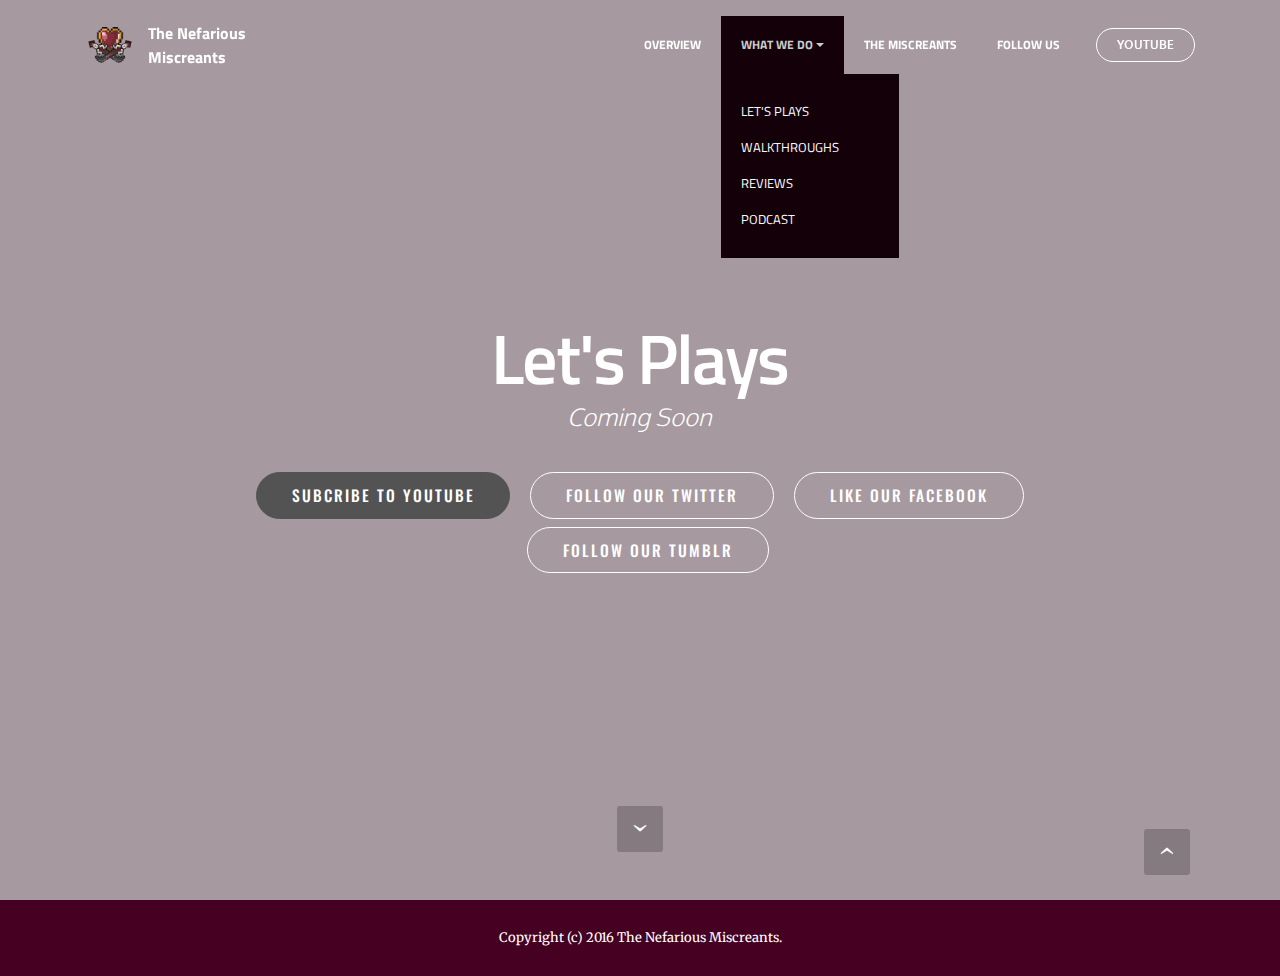
==== lp.html @ 90da5205 "create github pages" ====
<!DOCTYPE html>
<html>
<head>
  <!-- Site made with Mobirise Website Builder v3.10, https://mobirise.com -->
  <meta charset="UTF-8">
  <meta http-equiv="X-UA-Compatible" content="IE=edge">
  <meta name="generator" content="Mobirise v3.10, mobirise.com">
  <meta name="viewport" content="width=device-width, initial-scale=1">
  <link rel="shortcut icon" href="assets/images/imgpsh-fullsize-4-128x128-3.png" type="image/x-icon">
  <meta name="description" content="">
  <title>Nefarious Miscreants | Let's Play</title>
  <link rel="stylesheet" href="https://fonts.googleapis.com/css?family=Lora:400,700,400italic,700italic&amp;subset=latin">
  <link rel="stylesheet" href="https://fonts.googleapis.com/css?family=Montserrat:400,700">
  <link rel="stylesheet" href="https://fonts.googleapis.com/css?family=Raleway:100,100i,200,200i,300,300i,400,400i,500,500i,600,600i,700,700i,800,800i,900,900i">
  <link rel="stylesheet" href="assets/bootstrap-material-design-font/css/material.css">
  <link rel="stylesheet" href="assets/tether/tether.min.css">
  <link rel="stylesheet" href="assets/bootstrap/css/bootstrap.min.css">
  <link rel="stylesheet" href="assets/animate.css/animate.min.css">
  <link rel="stylesheet" href="assets/dropdown/css/style.css">
  <link rel="stylesheet" href="assets/theme/css/style.css">
  <link rel="stylesheet" href="assets/mobirise/css/mbr-additional.css" type="text/css">
  
  
  
</head>
<body>
<section id="menu-h">

    <nav class="navbar navbar-dropdown bg-color transparent navbar-fixed-top">
        <div class="container">

            <div class="mbr-table">
                <div class="mbr-table-cell">

                    <div class="navbar-brand">
                        <a href="https://mobirise.com" class="navbar-logo"><img src="assets/images/imgpsh-fullsize-4-128x128-3.png" alt="Mobirise"></a>
                        <a class="navbar-caption" href="index.html">The Nefarious <br>Miscreants</a>
                    </div>

                </div>
                <div class="mbr-table-cell">

                    <button class="navbar-toggler pull-xs-right hidden-md-up" type="button" data-toggle="collapse" data-target="#exCollapsingNavbar">
                        <div class="hamburger-icon"></div>
                    </button>

                    <ul class="nav-dropdown collapse pull-xs-right nav navbar-nav navbar-toggleable-sm" id="exCollapsingNavbar"><li class="nav-item"><a class="nav-link link" href="index.html#slider-3">OVERVIEW</a></li><li class="nav-item dropdown open"><a class="nav-link link dropdown-toggle" href="index.html#header3-g" data-toggle="dropdown-submenu" aria-expanded="true">WHAT WE DO</a><div class="dropdown-menu"><a class="dropdown-item" href="lp.html">LET'S PLAYS</a><a class="dropdown-item" href="walkthru.html">WALKTHROUGHS</a><a class="dropdown-item" href="reviews.html">REVIEWS</a><a class="dropdown-item" href="podcast.html">PODCAST</a></div></li><li class="nav-item"><a class="nav-link link" href="index.html#testimonials2-e">THE MISCREANTS</a></li><li class="nav-item"><a class="nav-link link" href="index.html#testimonials2-e">FOLLOW US</a></li><li class="nav-item nav-btn"><a class="nav-link btn btn-white btn-white-outline" href="https://www.youtube.com/channel/UCSr9-UQcZYlYLe0LBX2T-Jw?&amp;ab_channel=NefariousMiscreants" target="_blank">YOUTUBE</a></li></ul>
                    <button hidden="" class="navbar-toggler navbar-close" type="button" data-toggle="collapse" data-target="#exCollapsingNavbar">
                        <div class="close-icon"></div>
                    </button>

                </div>
            </div>

        </div>
    </nav>

</section>

<section class="engine"><a rel="external" href="https://mobirise.com">easy mobile website design</a></section><section class="mbr-section mbr-section-hero mbr-section-full mbr-parallax-background mbr-section-with-arrow mbr-after-navbar" id="header1-k" style="background-image: url(assets/images/nm-bg-2000x1125-41.png);">

    <div class="mbr-overlay" style="opacity: 0.4; background-color: rgb(32, 0, 14);"></div>

    <div class="mbr-table-cell">

        <div class="container">
            <div class="row">
                <div class="mbr-section col-md-10 col-md-offset-1 text-xs-center">

                    <h1 class="mbr-section-title display-1">Let's Plays</h1>
                    <p class="mbr-section-lead lead">Coming Soon</p>
                    <div class="mbr-section-btn"><a class="btn btn-lg btn-black" href="https://www.youtube.com/channel/UCSr9-UQcZYlYLe0LBX2T-Jw?&amp;ab_channel=NefariousMiscreants" target="_blank">SUBCRIBE TO YOUTUBE</a> <a class="btn btn-lg btn-white btn-white-outline" href="https://twitter.com/NefariousMisc" target="_blank">FOLLOW OUR TWITTER</a> <a class="btn btn-lg btn-white btn-white-outline" href="https://www.facebook.com/NefariousMiscreants/" target="_blank">LIKE OUR FACEBOOK</a> <a class="btn btn-lg btn-white btn-white-outline" href="http://nefariousmiscreants.tumblr.com" target="_blank">FOLLOW OUR TUMBLR</a> </div>
                </div>
            </div>
        </div>
    </div>

    <div class="mbr-arrow mbr-arrow-floating" aria-hidden="true"><a href="#next"><i class="mbr-arrow-icon"></i></a></div>

</section>

<footer class="mbr-small-footer mbr-section mbr-section-nopadding" id="footer1-i" style="background-color: rgb(70, 0, 34); padding-top: 1.75rem; padding-bottom: 1.75rem;">
    
    <div class="container">
        <p class="text-xs-center">Copyright (c) 2016 The Nefarious Miscreants.</p>
    </div>
</footer>


  <script src="assets/web/assets/jquery/jquery.min.js"></script>
  <script src="assets/tether/tether.min.js"></script>
  <script src="assets/bootstrap/js/bootstrap.min.js"></script>
  <script src="assets/smooth-scroll/SmoothScroll.js"></script>
  <script src="assets/viewportChecker/jquery.viewportchecker.js"></script>
  <script src="assets/dropdown/js/script.min.js"></script>
  <script src="assets/touchSwipe/jquery.touchSwipe.min.js"></script>
  <script src="assets/jarallax/jarallax.js"></script>
  <script src="assets/theme/js/script.js"></script>
  
  
  <input name="animation" type="hidden">
   <div id="scrollToTop" class="scrollToTop mbr-arrow-up"><a style="text-align: center;"><i class="mbr-arrow-up-icon"></i></a></div>
  </body>
</html>
---- assets/bootstrap-material-design-font/css/material.css ----
@font-face {
  font-family: 'Material-Design-Icons';
  src: url('../fonts/Material-Design-Icons.eot?3ocs8m');
  src: url('../fonts/Material-Design-Icons.eot?#iefix3ocs8m') format('embedded-opentype'), url('../fonts/Material-Design-Icons.woff?3ocs8m') format('woff'), url('../fonts/Material-Design-Icons.ttf?3ocs8m') format('truetype'), url('../fonts/Material-Design-Icons.svg?3ocs8m#Material-Design-Icons') format('svg');
  font-weight: normal;
  font-style: normal;
}
[class^="mdi-"],
[class*="mdi-"] {
  speak: none;
  display: inline-block;
  font-style: normal;
  font-variant:normal;
  font-weight:normal;
  /*font-size:24px;*/
  line-height:1;
  font-family:'Material-Design-Icons' !important;
  text-rendering: auto;
  
  -webkit-font-smoothing: antialiased;
  -moz-osx-font-smoothing: grayscale;
  -webkit-transform: translate(0, 0);
      -ms-transform: translate(0, 0);
          transform: translate(0, 0);
}
[class^="mdi-"]:before,
[class*="mdi-"]:before {
  display: inline-block;
  speak: none;
  text-decoration: inherit;
}
[class^="mdi-"].pull-left,
[class*="mdi-"].pull-left {
  margin-right: .3em;
}
[class^="mdi-"].pull-right,
[class*="mdi-"].pull-right {
  margin-left: .3em;
}
[class^="mdi-"].mdi-lg:before,
[class*="mdi-"].mdi-lg:before,
[class^="mdi-"].mdi-lg:after,
[class*="mdi-"].mdi-lg:after {
  font-size: 1.33333333em;
  line-height: 0.75em;
  vertical-align: -15%;
}
[class^="mdi-"].mdi-2x:before,
[class*="mdi-"].mdi-2x:before,
[class^="mdi-"].mdi-2x:after,
[class*="mdi-"].mdi-2x:after {
  font-size: 2em;
}
[class^="mdi-"].mdi-3x:before,
[class*="mdi-"].mdi-3x:before,
[class^="mdi-"].mdi-3x:after,
[class*="mdi-"].mdi-3x:after {
  font-size: 3em;
}
[class^="mdi-"].mdi-4x:before,
[class*="mdi-"].mdi-4x:before,
[class^="mdi-"].mdi-4x:after,
[class*="mdi-"].mdi-4x:after {
  font-size: 4em;
}
[class^="mdi-"].mdi-5x:before,
[class*="mdi-"].mdi-5x:before,
[class^="mdi-"].mdi-5x:after,
[class*="mdi-"].mdi-5x:after {
  font-size: 5em;
}
[class^="mdi-device-signal-cellular-"]:after,
[class^="mdi-device-battery-"]:after,
[class^="mdi-device-battery-charging-"]:after,
[class^="mdi-device-signal-cellular-connected-no-internet-"]:after,
[class^="mdi-device-signal-wifi-"]:after,
[class^="mdi-device-signal-wifi-statusbar-not-connected"]:after,
.mdi-device-network-wifi:after {
  opacity: .3;
  position: absolute;
  left: 0;
  top: 0;
  z-index: 1;
  display: inline-block;
  speak: none;
  text-decoration: inherit;
}
[class^="mdi-device-signal-cellular-"]:after {
  content: "\e758";
}
[class^="mdi-device-battery-"]:after {
  content: "\e735";
}
[class^="mdi-device-battery-charging-"]:after {
  content: "\e733";
}
[class^="mdi-device-signal-cellular-connected-no-internet-"]:after {
  content: "\e75d";
}
[class^="mdi-device-signal-wifi-"]:after,
.mdi-device-network-wifi:after {
  content: "\e765";
}
[class^="mdi-device-signal-wifi-statusbasr-not-connected"]:after {
  content: "\e8f7";
}
.mdi-device-signal-cellular-off:after,
.mdi-device-signal-cellular-null:after,
.mdi-device-signal-cellular-no-sim:after,
.mdi-device-signal-wifi-off:after,
.mdi-device-signal-wifi-4-bar:after,
.mdi-device-signal-cellular-4-bar:after,
.mdi-device-battery-alert:after,
.mdi-device-signal-cellular-connected-no-internet-4-bar:after,
.mdi-device-battery-std:after,
.mdi-device-battery-full .mdi-device-battery-unknown:after {
  content: "";
}
.mdi-fw {
  width: 1.28571429em;
  text-align: center;
}
.mdi-ul {
  padding-left: 0;
  margin-left: 2.14285714em;
  list-style-type: none;
}
.mdi-ul > li {
  position: relative;
}
.mdi-li {
  position: absolute;
  left: -2.14285714em;
  width: 2.14285714em;
  top: 0.14285714em;
  text-align: center;
}
.mdi-li.mdi-lg {
  left: -1.85714286em;
}
.mdi-border {
  padding: .2em .25em .15em;
  border: solid 0.08em #eeeeee;
  border-radius: .1em;
}
.mdi-spin {
  -webkit-animation: mdi-spin 2s infinite linear;
  animation: mdi-spin 2s infinite linear;
  -webkit-transform-origin: 50% 50%;
  -ms-transform-origin: 50% 50%;
      transform-origin: 50% 50%;
}
.mdi-pulse {
  -webkit-animation: mdi-spin 1s steps(8) infinite;
  animation: mdi-spin 1s steps(8) infinite;
  -webkit-transform-origin: 50% 50%;
  -ms-transform-origin: 50% 50%;
      transform-origin: 50% 50%;
}
@-webkit-keyframes mdi-spin {
  0% {
    -webkit-transform: rotate(0deg);
    transform: rotate(0deg);
  }
  100% {
    -webkit-transform: rotate(359deg);
    transform: rotate(359deg);
  }
}
@keyframes mdi-spin {
  0% {
    -webkit-transform: rotate(0deg);
    transform: rotate(0deg);
  }
  100% {
    -webkit-transform: rotate(359deg);
    transform: rotate(359deg);
  }
}
.mdi-rotate-90 {
  filter: progid:DXImageTransform.Microsoft.BasicImage(rotation=1);
  -webkit-transform: rotate(90deg);
  -ms-transform: rotate(90deg);
  transform: rotate(90deg);
}
.mdi-rotate-180 {
  filter: progid:DXImageTransform.Microsoft.BasicImage(rotation=2);
  -webkit-transform: rotate(180deg);
  -ms-transform: rotate(180deg);
  transform: rotate(180deg);
}
.mdi-rotate-270 {
  filter: progid:DXImageTransform.Microsoft.BasicImage(rotation=3);
  -webkit-transform: rotate(270deg);
  -ms-transform: rotate(270deg);
  transform: rotate(270deg);
}
.mdi-flip-horizontal {
  filter: progid:DXImageTransform.Microsoft.BasicImage(rotation=0, mirror=1);
  -webkit-transform: scale(-1, 1);
  -ms-transform: scale(-1, 1);
  transform: scale(-1, 1);
}
.mdi-flip-vertical {
  filter: progid:DXImageTransform.Microsoft.BasicImage(rotation=2, mirror=1);
  -webkit-transform: scale(1, -1);
  -ms-transform: scale(1, -1);
  transform: scale(1, -1);
}
:root .mdi-rotate-90,
:root .mdi-rotate-180,
:root .mdi-rotate-270,
:root .mdi-flip-horizontal,
:root .mdi-flip-vertical {
  -webkit-filter: none;
          filter: none;
}
.mdi-stack {
  position: relative;
  display: inline-block;
  width: 2em;
  height: 2em;
  line-height: 2em;
  vertical-align: middle;
}
.mdi-stack-1x,
.mdi-stack-2x {
  position: absolute;
  left: 0;
  width: 100%;
  text-align: center;
}
.mdi-stack-1x {
  line-height: inherit;
}
.mdi-stack-2x {
  font-size: 2em;
}
.mdi-inverse {
  color: #ffffff;
}
/* Start Icons */
.mdi-action-3d-rotation:before {
  content: "\e600";
}
.mdi-action-accessibility:before {
  content: "\e601";
}
.mdi-action-account-balance-wallet:before {
  content: "\e602";
}
.mdi-action-account-balance:before {
  content: "\e603";
}
.mdi-action-account-box:before {
  content: "\e604";
}
.mdi-action-account-child:before {
  content: "\e605";
}
.mdi-action-account-circle:before {
  content: "\e606";
}
.mdi-action-add-shopping-cart:before {
  content: "\e607";
}
.mdi-action-alarm-add:before {
  content: "\e608";
}
.mdi-action-alarm-off:before {
  content: "\e609";
}
.mdi-action-alarm-on:before {
  content: "\e60a";
}
.mdi-action-alarm:before {
  content: "\e60b";
}
.mdi-action-android:before {
  content: "\e60c";
}
.mdi-action-announcement:before {
  content: "\e60d";
}
.mdi-action-aspect-ratio:before {
  content: "\e60e";
}
.mdi-action-assessment:before {
  content: "\e60f";
}
.mdi-action-assignment-ind:before {
  content: "\e610";
}
.mdi-action-assignment-late:before {
  content: "\e611";
}
.mdi-action-assignment-return:before {
  content: "\e612";
}
.mdi-action-assignment-returned:before {
  content: "\e613";
}
.mdi-action-assignment-turned-in:before {
  content: "\e614";
}
.mdi-action-assignment:before {
  content: "\e615";
}
.mdi-action-autorenew:before {
  content: "\e616";
}
.mdi-action-backup:before {
  content: "\e617";
}
.mdi-action-book:before {
  content: "\e618";
}
.mdi-action-bookmark-outline:before {
  content: "\e619";
}
.mdi-action-bookmark:before {
  content: "\e61a";
}
.mdi-action-bug-report:before {
  content: "\e61b";
}
.mdi-action-cached:before {
  content: "\e61c";
}
.mdi-action-check-circle:before {
  content: "\e61d";
}
.mdi-action-class:before {
  content: "\e61e";
}
.mdi-action-credit-card:before {
  content: "\e61f";
}
.mdi-action-dashboard:before {
  content: "\e620";
}
.mdi-action-delete:before {
  content: "\e621";
}
.mdi-action-description:before {
  content: "\e622";
}
.mdi-action-dns:before {
  content: "\e623";
}
.mdi-action-done-all:before {
  content: "\e624";
}
.mdi-action-done:before {
  content: "\e625";
}
.mdi-action-event:before {
  content: "\e626";
}
.mdi-action-exit-to-app:before {
  content: "\e627";
}
.mdi-action-explore:before {
  content: "\e628";
}
.mdi-action-extension:before {
  content: "\e629";
}
.mdi-action-face-unlock:before {
  content: "\e62a";
}
.mdi-action-favorite-outline:before {
  content: "\e62b";
}
.mdi-action-favorite:before {
  content: "\e62c";
}
.mdi-action-find-in-page:before {
  content: "\e62d";
}
.mdi-action-find-replace:before {
  content: "\e62e";
}
.mdi-action-flip-to-back:before {
  content: "\e62f";
}
.mdi-action-flip-to-front:before {
  content: "\e630";
}
.mdi-action-get-app:before {
  content: "\e631";
}
.mdi-action-grade:before {
  content: "\e632";
}
.mdi-action-group-work:before {
  content: "\e633";
}
.mdi-action-help:before {
  content: "\e634";
}
.mdi-action-highlight-remove:before {
  content: "\e635";
}
.mdi-action-history:before {
  content: "\e636";
}
.mdi-action-home:before {
  content: "\e637";
}
.mdi-action-https:before {
  content: "\e638";
}
.mdi-action-info-outline:before {
  content: "\e639";
}
.mdi-action-info:before {
  content: "\e63a";
}
.mdi-action-input:before {
  content: "\e63b";
}
.mdi-action-invert-colors:before {
  content: "\e63c";
}
.mdi-action-label-outline:before {
  content: "\e63d";
}
.mdi-action-label:before {
  content: "\e63e";
}
.mdi-action-language:before {
  content: "\e63f";
}
.mdi-action-launch:before {
  content: "\e640";
}
.mdi-action-list:before {
  content: "\e641";
}
.mdi-action-lock-open:before {
  content: "\e642";
}
.mdi-action-lock-outline:before {
  content: "\e643";
}
.mdi-action-lock:before {
  content: "\e644";
}
.mdi-action-loyalty:before {
  content: "\e645";
}
.mdi-action-markunread-mailbox:before {
  content: "\e646";
}
.mdi-action-note-add:before {
  content: "\e647";
}
.mdi-action-open-in-browser:before {
  content: "\e648";
}
.mdi-action-open-in-new:before {
  content: "\e649";
}
.mdi-action-open-with:before {
  content: "\e64a";
}
.mdi-action-pageview:before {
  content: "\e64b";
}
.mdi-action-payment:before {
  content: "\e64c";
}
.mdi-action-perm-camera-mic:before {
  content: "\e64d";
}
.mdi-action-perm-contact-cal:before {
  content: "\e64e";
}
.mdi-action-perm-data-setting:before {
  content: "\e64f";
}
.mdi-action-perm-device-info:before {
  content: "\e650";
}
.mdi-action-perm-identity:before {
  content: "\e651";
}
.mdi-action-perm-media:before {
  content: "\e652";
}
.mdi-action-perm-phone-msg:before {
  content: "\e653";
}
.mdi-action-perm-scan-wifi:before {
  content: "\e654";
}
.mdi-action-picture-in-picture:before {
  content: "\e655";
}
.mdi-action-polymer:before {
  content: "\e656";
}
.mdi-action-print:before {
  content: "\e657";
}
.mdi-action-query-builder:before {
  content: "\e658";
}
.mdi-action-question-answer:before {
  content: "\e659";
}
.mdi-action-receipt:before {
  content: "\e65a";
}
.mdi-action-redeem:before {
  content: "\e65b";
}
.mdi-action-reorder:before {
  content: "\e65c";
}
.mdi-action-report-problem:before {
  content: "\e65d";
}
.mdi-action-restore:before {
  content: "\e65e";
}
.mdi-action-room:before {
  content: "\e65f";
}
.mdi-action-schedule:before {
  content: "\e660";
}
.mdi-action-search:before {
  content: "\e661";
}
.mdi-action-settings-applications:before {
  content: "\e662";
}
.mdi-action-settings-backup-restore:before {
  content: "\e663";
}
.mdi-action-settings-bluetooth:before {
  content: "\e664";
}
.mdi-action-settings-cell:before {
  content: "\e665";
}
.mdi-action-settings-display:before {
  content: "\e666";
}
.mdi-action-settings-ethernet:before {
  content: "\e667";
}
.mdi-action-settings-input-antenna:before {
  content: "\e668";
}
.mdi-action-settings-input-component:before {
  content: "\e669";
}
.mdi-action-settings-input-composite:before {
  content: "\e66a";
}
.mdi-action-settings-input-hdmi:before {
  content: "\e66b";
}
.mdi-action-settings-input-svideo:before {
  content: "\e66c";
}
.mdi-action-settings-overscan:before {
  content: "\e66d";
}
.mdi-action-settings-phone:before {
  content: "\e66e";
}
.mdi-action-settings-power:before {
  content: "\e66f";
}
.mdi-action-settings-remote:before {
  content: "\e670";
}
.mdi-action-settings-voice:before {
  content: "\e671";
}
.mdi-action-settings:before {
  content: "\e672";
}
.mdi-action-shop-two:before {
  content: "\e673";
}
.mdi-action-shop:before {
  content: "\e674";
}
.mdi-action-shopping-basket:before {
  content: "\e675";
}
.mdi-action-shopping-cart:before {
  content: "\e676";
}
.mdi-action-speaker-notes:before {
  content: "\e677";
}
.mdi-action-spellcheck:before {
  content: "\e678";
}
.mdi-action-star-rate:before {
  content: "\e679";
}
.mdi-action-stars:before {
  content: "\e67a";
}
.mdi-action-store:before {
  content: "\e67b";
}
.mdi-action-subject:before {
  content: "\e67c";
}
.mdi-action-supervisor-account:before {
  content: "\e67d";
}
.mdi-action-swap-horiz:before {
  content: "\e67e";
}
.mdi-action-swap-vert-circle:before {
  content: "\e67f";
}
.mdi-action-swap-vert:before {
  content: "\e680";
}
.mdi-action-system-update-tv:before {
  content: "\e681";
}
.mdi-action-tab-unselected:before {
  content: "\e682";
}
.mdi-action-tab:before {
  content: "\e683";
}
.mdi-action-theaters:before {
  content: "\e684";
}
.mdi-action-thumb-down:before {
  content: "\e685";
}
.mdi-action-thumb-up:before {
  content: "\e686";
}
.mdi-action-thumbs-up-down:before {
  content: "\e687";
}
.mdi-action-toc:before {
  content: "\e688";
}
.mdi-action-today:before {
  content: "\e689";
}
.mdi-action-track-changes:before {
  content: "\e68a";
}
.mdi-action-translate:before {
  content: "\e68b";
}
.mdi-action-trending-down:before {
  content: "\e68c";
}
.mdi-action-trending-neutral:before {
  content: "\e68d";
}
.mdi-action-trending-up:before {
  content: "\e68e";
}
.mdi-action-turned-in-not:before {
  content: "\e68f";
}
.mdi-action-turned-in:before {
  content: "\e690";
}
.mdi-action-verified-user:before {
  content: "\e691";
}
.mdi-action-view-agenda:before {
  content: "\e692";
}
.mdi-action-view-array:before {
  content: "\e693";
}
.mdi-action-view-carousel:before {
  content: "\e694";
}
.mdi-action-view-column:before {
  content: "\e695";
}
.mdi-action-view-day:before {
  content: "\e696";
}
.mdi-action-view-headline:before {
  content: "\e697";
}
.mdi-action-view-list:before {
  content: "\e698";
}
.mdi-action-view-module:before {
  content: "\e699";
}
.mdi-action-view-quilt:before {
  content: "\e69a";
}
.mdi-action-view-stream:before {
  content: "\e69b";
}
.mdi-action-view-week:before {
  content: "\e69c";
}
.mdi-action-visibility-off:before {
  content: "\e69d";
}
.mdi-action-visibility:before {
  content: "\e69e";
}
.mdi-action-wallet-giftcard:before {
  content: "\e69f";
}
.mdi-action-wallet-membership:before {
  content: "\e6a0";
}
.mdi-action-wallet-travel:before {
  content: "\e6a1";
}
.mdi-action-work:before {
  content: "\e6a2";
}
.mdi-alert-error:before {
  content: "\e6a3";
}
.mdi-alert-warning:before {
  content: "\e6a4";
}
.mdi-av-album:before {
  content: "\e6a5";
}
.mdi-av-closed-caption:before {
  content: "\e6a6";
}
.mdi-av-equalizer:before {
  content: "\e6a7";
}
.mdi-av-explicit:before {
  content: "\e6a8";
}
.mdi-av-fast-forward:before {
  content: "\e6a9";
}
.mdi-av-fast-rewind:before {
  content: "\e6aa";
}
.mdi-av-games:before {
  content: "\e6ab";
}
.mdi-av-hearing:before {
  content: "\e6ac";
}
.mdi-av-high-quality:before {
  content: "\e6ad";
}
.mdi-av-loop:before {
  content: "\e6ae";
}
.mdi-av-mic-none:before {
  content: "\e6af";
}
.mdi-av-mic-off:before {
  content: "\e6b0";
}
.mdi-av-mic:before {
  content: "\e6b1";
}
.mdi-av-movie:before {
  content: "\e6b2";
}
.mdi-av-my-library-add:before {
  content: "\e6b3";
}
.mdi-av-my-library-books:before {
  content: "\e6b4";
}
.mdi-av-my-library-music:before {
  content: "\e6b5";
}
.mdi-av-new-releases:before {
  content: "\e6b6";
}
.mdi-av-not-interested:before {
  content: "\e6b7";
}
.mdi-av-pause-circle-fill:before {
  content: "\e6b8";
}
.mdi-av-pause-circle-outline:before {
  content: "\e6b9";
}
.mdi-av-pause:before {
  content: "\e6ba";
}
.mdi-av-play-arrow:before {
  content: "\e6bb";
}
.mdi-av-play-circle-fill:before {
  content: "\e6bc";
}
.mdi-av-play-circle-outline:before {
  content: "\e6bd";
}
.mdi-av-play-shopping-bag:before {
  content: "\e6be";
}
.mdi-av-playlist-add:before {
  content: "\e6bf";
}
.mdi-av-queue-music:before {
  content: "\e6c0";
}
.mdi-av-queue:before {
  content: "\e6c1";
}
.mdi-av-radio:before {
  content: "\e6c2";
}
.mdi-av-recent-actors:before {
  content: "\e6c3";
}
.mdi-av-repeat-one:before {
  content: "\e6c4";
}
.mdi-av-repeat:before {
  content: "\e6c5";
}
.mdi-av-replay:before {
  content: "\e6c6";
}
.mdi-av-shuffle:before {
  content: "\e6c7";
}
.mdi-av-skip-next:before {
  content: "\e6c8";
}
.mdi-av-skip-previous:before {
  content: "\e6c9";
}
.mdi-av-snooze:before {
  content: "\e6ca";
}
.mdi-av-stop:before {
  content: "\e6cb";
}
.mdi-av-subtitles:before {
  content: "\e6cc";
}
.mdi-av-surround-sound:before {
  content: "\e6cd";
}
.mdi-av-timer:before {
  content: "\e6ce";
}
.mdi-av-video-collection:before {
  content: "\e6cf";
}
.mdi-av-videocam-off:before {
  content: "\e6d0";
}
.mdi-av-videocam:before {
  content: "\e6d1";
}
.mdi-av-volume-down:before {
  content: "\e6d2";
}
.mdi-av-volume-mute:before {
  content: "\e6d3";
}
.mdi-av-volume-off:before {
  content: "\e6d4";
}
.mdi-av-volume-up:before {
  content: "\e6d5";
}
.mdi-av-web:before {
  content: "\e6d6";
}
.mdi-communication-business:before {
  content: "\e6d7";
}
.mdi-communication-call-end:before {
  content: "\e6d8";
}
.mdi-communication-call-made:before {
  content: "\e6d9";
}
.mdi-communication-call-merge:before {
  content: "\e6da";
}
.mdi-communication-call-missed:before {
  content: "\e6db";
}
.mdi-communication-call-received:before {
  content: "\e6dc";
}
.mdi-communication-call-split:before {
  content: "\e6dd";
}
.mdi-communication-call:before {
  content: "\e6de";
}
.mdi-communication-chat:before {
  content: "\e6df";
}
.mdi-communication-clear-all:before {
  content: "\e6e0";
}
.mdi-communication-comment:before {
  content: "\e6e1";
}
.mdi-communication-contacts:before {
  content: "\e6e2";
}
.mdi-communication-dialer-sip:before {
  content: "\e6e3";
}
.mdi-communication-dialpad:before {
  content: "\e6e4";
}
.mdi-communication-dnd-on:before {
  content: "\e6e5";
}
.mdi-communication-email:before {
  content: "\e6e6";
}
.mdi-communication-forum:before {
  content: "\e6e7";
}
.mdi-communication-import-export:before {
  content: "\e6e8";
}
.mdi-communication-invert-colors-off:before {
  content: "\e6e9";
}
.mdi-communication-invert-colors-on:before {
  content: "\e6ea";
}
.mdi-communication-live-help:before {
  content: "\e6eb";
}
.mdi-communication-location-off:before {
  content: "\e6ec";
}
.mdi-communication-location-on:before {
  content: "\e6ed";
}
.mdi-communication-message:before {
  content: "\e6ee";
}
.mdi-communication-messenger:before {
  content: "\e6ef";
}
.mdi-communication-no-sim:before {
  content: "\e6f0";
}
.mdi-communication-phone:before {
  content: "\e6f1";
}
.mdi-communication-portable-wifi-off:before {
  content: "\e6f2";
}
.mdi-communication-quick-contacts-dialer:before {
  content: "\e6f3";
}
.mdi-communication-quick-contacts-mail:before {
  content: "\e6f4";
}
.mdi-communication-ring-volume:before {
  content: "\e6f5";
}
.mdi-communication-stay-current-landscape:before {
  content: "\e6f6";
}
.mdi-communication-stay-current-portrait:before {
  content: "\e6f7";
}
.mdi-communication-stay-primary-landscape:before {
  content: "\e6f8";
}
.mdi-communication-stay-primary-portrait:before {
  content: "\e6f9";
}
.mdi-communication-swap-calls:before {
  content: "\e6fa";
}
.mdi-communication-textsms:before {
  content: "\e6fb";
}
.mdi-communication-voicemail:before {
  content: "\e6fc";
}
.mdi-communication-vpn-key:before {
  content: "\e6fd";
}
.mdi-content-add-box:before {
  content: "\e6fe";
}
.mdi-content-add-circle-outline:before {
  content: "\e6ff";
}
.mdi-content-add-circle:before {
  content: "\e700";
}
.mdi-content-add:before {
  content: "\e701";
}
.mdi-content-archive:before {
  content: "\e702";
}
.mdi-content-backspace:before {
  content: "\e703";
}
.mdi-content-block:before {
  content: "\e704";
}
.mdi-content-clear:before {
  content: "\e705";
}
.mdi-content-content-copy:before {
  content: "\e706";
}
.mdi-content-content-cut:before {
  content: "\e707";
}
.mdi-content-content-paste:before {
  content: "\e708";
}
.mdi-content-create:before {
  content: "\e709";
}
.mdi-content-drafts:before {
  content: "\e70a";
}
.mdi-content-filter-list:before {
  content: "\e70b";
}
.mdi-content-flag:before {
  content: "\e70c";
}
.mdi-content-forward:before {
  content: "\e70d";
}
.mdi-content-gesture:before {
  content: "\e70e";
}
.mdi-content-inbox:before {
  content: "\e70f";
}
.mdi-content-link:before {
  content: "\e710";
}
.mdi-content-mail:before {
  content: "\e711";
}
.mdi-content-markunread:before {
  content: "\e712";
}
.mdi-content-redo:before {
  content: "\e713";
}
.mdi-content-remove-circle-outline:before {
  content: "\e714";
}
.mdi-content-remove-circle:before {
  content: "\e715";
}
.mdi-content-remove:before {
  content: "\e716";
}
.mdi-content-reply-all:before {
  content: "\e717";
}
.mdi-content-reply:before {
  content: "\e718";
}
.mdi-content-report:before {
  content: "\e719";
}
.mdi-content-save:before {
  content: "\e71a";
}
.mdi-content-select-all:before {
  content: "\e71b";
}
.mdi-content-send:before {
  content: "\e71c";
}
.mdi-content-sort:before {
  content: "\e71d";
}
.mdi-content-text-format:before {
  content: "\e71e";
}
.mdi-content-undo:before {
  content: "\e71f";
}
.mdi-editor-attach-file:before {
  content: "\e776";
}
.mdi-editor-attach-money:before {
  content: "\e777";
}
.mdi-editor-border-all:before {
  content: "\e778";
}
.mdi-editor-border-bottom:before {
  content: "\e779";
}
.mdi-editor-border-clear:before {
  content: "\e77a";
}
.mdi-editor-border-color:before {
  content: "\e77b";
}
.mdi-editor-border-horizontal:before {
  content: "\e77c";
}
.mdi-editor-border-inner:before {
  content: "\e77d";
}
.mdi-editor-border-left:before {
  content: "\e77e";
}
.mdi-editor-border-outer:before {
  content: "\e77f";
}
.mdi-editor-border-right:before {
  content: "\e780";
}
.mdi-editor-border-style:before {
  content: "\e781";
}
.mdi-editor-border-top:before {
  content: "\e782";
}
.mdi-editor-border-vertical:before {
  content: "\e783";
}
.mdi-editor-format-align-center:before {
  content: "\e784";
}
.mdi-editor-format-align-justify:before {
  content: "\e785";
}
.mdi-editor-format-align-left:before {
  content: "\e786";
}
.mdi-editor-format-align-right:before {
  content: "\e787";
}
.mdi-editor-format-bold:before {
  content: "\e788";
}
.mdi-editor-format-clear:before {
  content: "\e789";
}
.mdi-editor-format-color-fill:before {
  content: "\e78a";
}
.mdi-editor-format-color-reset:before {
  content: "\e78b";
}
.mdi-editor-format-color-text:before {
  content: "\e78c";
}
.mdi-editor-format-indent-decrease:before {
  content: "\e78d";
}
.mdi-editor-format-indent-increase:before {
  content: "\e78e";
}
.mdi-editor-format-italic:before {
  content: "\e78f";
}
.mdi-editor-format-line-spacing:before {
  content: "\e790";
}
.mdi-editor-format-list-bulleted:before {
  content: "\e791";
}
.mdi-editor-format-list-numbered:before {
  content: "\e792";
}
.mdi-editor-format-paint:before {
  content: "\e793";
}
.mdi-editor-format-quote:before {
  content: "\e794";
}
.mdi-editor-format-size:before {
  content: "\e795";
}
.mdi-editor-format-strikethrough:before {
  content: "\e796";
}
.mdi-editor-format-textdirection-l-to-r:before {
  content: "\e797";
}
.mdi-editor-format-textdirection-r-to-l:before {
  content: "\e798";
}
.mdi-editor-format-underline:before {
  content: "\e799";
}
.mdi-editor-functions:before {
  content: "\e79a";
}
.mdi-editor-insert-chart:before {
  content: "\e79b";
}
.mdi-editor-insert-comment:before {
  content: "\e79c";
}
.mdi-editor-insert-drive-file:before {
  content: "\e79d";
}
.mdi-editor-insert-emoticon:before {
  content: "\e79e";
}
.mdi-editor-insert-invitation:before {
  content: "\e79f";
}
.mdi-editor-insert-link:before {
  content: "\e7a0";
}
.mdi-editor-insert-photo:before {
  content: "\e7a1";
}
.mdi-editor-merge-type:before {
  content: "\e7a2";
}
.mdi-editor-mode-comment:before {
  content: "\e7a3";
}
.mdi-editor-mode-edit:before {
  content: "\e7a4";
}
.mdi-editor-publish:before {
  content: "\e7a5";
}
.mdi-editor-vertical-align-bottom:before {
  content: "\e7a6";
}
.mdi-editor-vertical-align-center:before {
  content: "\e7a7";
}
.mdi-editor-vertical-align-top:before {
  content: "\e7a8";
}
.mdi-editor-wrap-text:before {
  content: "\e7a9";
}
.mdi-file-attachment:before {
  content: "\e7aa";
}
.mdi-file-cloud-circle:before {
  content: "\e7ab";
}
.mdi-file-cloud-done:before {
  content: "\e7ac";
}
.mdi-file-cloud-download:before {
  content: "\e7ad";
}
.mdi-file-cloud-off:before {
  content: "\e7ae";
}
.mdi-file-cloud-queue:before {
  content: "\e7af";
}
.mdi-file-cloud-upload:before {
  content: "\e7b0";
}
.mdi-file-cloud:before {
  content: "\e7b1";
}
.mdi-file-file-download:before {
  content: "\e7b2";
}
.mdi-file-file-upload:before {
  content: "\e7b3";
}
.mdi-file-folder-open:before {
  content: "\e7b4";
}
.mdi-file-folder-shared:before {
  content: "\e7b5";
}
.mdi-file-folder:before {
  content: "\e7b6";
}
.mdi-device-access-alarm:before {
  content: "\e720";
}
.mdi-device-access-alarms:before {
  content: "\e721";
}
.mdi-device-access-time:before {
  content: "\e722";
}
.mdi-device-add-alarm:before {
  content: "\e723";
}
.mdi-device-airplanemode-off:before {
  content: "\e724";
}
.mdi-device-airplanemode-on:before {
  content: "\e725";
}
.mdi-device-battery-20:before {
  content: "\e726";
}
.mdi-device-battery-30:before {
  content: "\e727";
}
.mdi-device-battery-50:before {
  content: "\e728";
}
.mdi-device-battery-60:before {
  content: "\e729";
}
.mdi-device-battery-80:before {
  content: "\e72a";
}
.mdi-device-battery-90:before {
  content: "\e72b";
}
.mdi-device-battery-alert:before {
  content: "\e72c";
}
.mdi-device-battery-charging-20:before {
  content: "\e72d";
}
.mdi-device-battery-charging-30:before {
  content: "\e72e";
}
.mdi-device-battery-charging-50:before {
  content: "\e72f";
}
.mdi-device-battery-charging-60:before {
  content: "\e730";
}
.mdi-device-battery-charging-80:before {
  content: "\e731";
}
.mdi-device-battery-charging-90:before {
  content: "\e732";
}
.mdi-device-battery-charging-full:before {
  content: "\e733";
}
.mdi-device-battery-full:before {
  content: "\e734";
}
.mdi-device-battery-std:before {
  content: "\e735";
}
.mdi-device-battery-unknown:before {
  content: "\e736";
}
.mdi-device-bluetooth-connected:before {
  content: "\e737";
}
.mdi-device-bluetooth-disabled:before {
  content: "\e738";
}
.mdi-device-bluetooth-searching:before {
  content: "\e739";
}
.mdi-device-bluetooth:before {
  content: "\e73a";
}
.mdi-device-brightness-auto:before {
  content: "\e73b";
}
.mdi-device-brightness-high:before {
  content: "\e73c";
}
.mdi-device-brightness-low:before {
  content: "\e73d";
}
.mdi-device-brightness-medium:before {
  content: "\e73e";
}
.mdi-device-data-usage:before {
  content: "\e73f";
}
.mdi-device-developer-mode:before {
  content: "\e740";
}
.mdi-device-devices:before {
  content: "\e741";
}
.mdi-device-dvr:before {
  content: "\e742";
}
.mdi-device-gps-fixed:before {
  content: "\e743";
}
.mdi-device-gps-not-fixed:before {
  content: "\e744";
}
.mdi-device-gps-off:before {
  content: "\e745";
}
.mdi-device-location-disabled:before {
  content: "\e746";
}
.mdi-device-location-searching:before {
  content: "\e747";
}
.mdi-device-multitrack-audio:before {
  content: "\e748";
}
.mdi-device-network-cell:before {
  content: "\e749";
}
.mdi-device-network-wifi:before {
  content: "\e74a";
}
.mdi-device-nfc:before {
  content: "\e74b";
}
.mdi-device-now-wallpaper:before {
  content: "\e74c";
}
.mdi-device-now-widgets:before {
  content: "\e74d";
}
.mdi-device-screen-lock-landscape:before {
  content: "\e74e";
}
.mdi-device-screen-lock-portrait:before {
  content: "\e74f";
}
.mdi-device-screen-lock-rotation:before {
  content: "\e750";
}
.mdi-device-screen-rotation:before {
  content: "\e751";
}
.mdi-device-sd-storage:before {
  content: "\e752";
}
.mdi-device-settings-system-daydream:before {
  content: "\e753";
}
.mdi-device-signal-cellular-0-bar:before {
  content: "\e754";
}
.mdi-device-signal-cellular-1-bar:before {
  content: "\e755";
}
.mdi-device-signal-cellular-2-bar:before {
  content: "\e756";
}
.mdi-device-signal-cellular-3-bar:before {
  content: "\e757";
}
.mdi-device-signal-cellular-4-bar:before {
  content: "\e758";
}
.mdi-signal-wifi-statusbar-connected-no-internet-after:before {
  content: "\e8f6";
}
.mdi-device-signal-cellular-connected-no-internet-0-bar:before {
  content: "\e759";
}
.mdi-device-signal-cellular-connected-no-internet-1-bar:before {
  content: "\e75a";
}
.mdi-device-signal-cellular-connected-no-internet-2-bar:before {
  content: "\e75b";
}
.mdi-device-signal-cellular-connected-no-internet-3-bar:before {
  content: "\e75c";
}
.mdi-device-signal-cellular-connected-no-internet-4-bar:before {
  content: "\e75d";
}
.mdi-device-signal-cellular-no-sim:before {
  content: "\e75e";
}
.mdi-device-signal-cellular-null:before {
  content: "\e75f";
}
.mdi-device-signal-cellular-off:before {
  content: "\e760";
}
.mdi-device-signal-wifi-0-bar:before {
  content: "\e761";
}
.mdi-device-signal-wifi-1-bar:before {
  content: "\e762";
}
.mdi-device-signal-wifi-2-bar:before {
  content: "\e763";
}
.mdi-device-signal-wifi-3-bar:before {
  content: "\e764";
}
.mdi-device-signal-wifi-4-bar:before {
  content: "\e765";
}
.mdi-device-signal-wifi-off:before {
  content: "\e766";
}
.mdi-device-signal-wifi-statusbar-1-bar:before {
  content: "\e767";
}
.mdi-device-signal-wifi-statusbar-2-bar:before {
  content: "\e768";
}
.mdi-device-signal-wifi-statusbar-3-bar:before {
  content: "\e769";
}
.mdi-device-signal-wifi-statusbar-4-bar:before {
  content: "\e76a";
}
.mdi-device-signal-wifi-statusbar-connected-no-internet-:before {
  content: "\e76b";
}
.mdi-device-signal-wifi-statusbar-connected-no-internet:before {
  content: "\e76f";
}
.mdi-device-signal-wifi-statusbar-connected-no-internet-2:before {
  content: "\e76c";
}
.mdi-device-signal-wifi-statusbar-connected-no-internet-3:before {
  content: "\e76d";
}
.mdi-device-signal-wifi-statusbar-connected-no-internet-4:before {
  content: "\e76e";
}
.mdi-signal-wifi-statusbar-not-connected-after:before {
  content: "\e8f7";
}
.mdi-device-signal-wifi-statusbar-not-connected:before {
  content: "\e770";
}
.mdi-device-signal-wifi-statusbar-null:before {
  content: "\e771";
}
.mdi-device-storage:before {
  content: "\e772";
}
.mdi-device-usb:before {
  content: "\e773";
}
.mdi-device-wifi-lock:before {
  content: "\e774";
}
.mdi-device-wifi-tethering:before {
  content: "\e775";
}
.mdi-hardware-cast-connected:before {
  content: "\e7b7";
}
.mdi-hardware-cast:before {
  content: "\e7b8";
}
.mdi-hardware-computer:before {
  content: "\e7b9";
}
.mdi-hardware-desktop-mac:before {
  content: "\e7ba";
}
.mdi-hardware-desktop-windows:before {
  content: "\e7bb";
}
.mdi-hardware-dock:before {
  content: "\e7bc";
}
.mdi-hardware-gamepad:before {
  content: "\e7bd";
}
.mdi-hardware-headset-mic:before {
  content: "\e7be";
}
.mdi-hardware-headset:before {
  content: "\e7bf";
}
.mdi-hardware-keyboard-alt:before {
  content: "\e7c0";
}
.mdi-hardware-keyboard-arrow-down:before {
  content: "\e7c1";
}
.mdi-hardware-keyboard-arrow-left:before {
  content: "\e7c2";
}
.mdi-hardware-keyboard-arrow-right:before {
  content: "\e7c3";
}
.mdi-hardware-keyboard-arrow-up:before {
  content: "\e7c4";
}
.mdi-hardware-keyboard-backspace:before {
  content: "\e7c5";
}
.mdi-hardware-keyboard-capslock:before {
  content: "\e7c6";
}
.mdi-hardware-keyboard-control:before {
  content: "\e7c7";
}
.mdi-hardware-keyboard-hide:before {
  content: "\e7c8";
}
.mdi-hardware-keyboard-return:before {
  content: "\e7c9";
}
.mdi-hardware-keyboard-tab:before {
  content: "\e7ca";
}
.mdi-hardware-keyboard-voice:before {
  content: "\e7cb";
}
.mdi-hardware-keyboard:before {
  content: "\e7cc";
}
.mdi-hardware-laptop-chromebook:before {
  content: "\e7cd";
}
.mdi-hardware-laptop-mac:before {
  content: "\e7ce";
}
.mdi-hardware-laptop-windows:before {
  content: "\e7cf";
}
.mdi-hardware-laptop:before {
  content: "\e7d0";
}
.mdi-hardware-memory:before {
  content: "\e7d1";
}
.mdi-hardware-mouse:before {
  content: "\e7d2";
}
.mdi-hardware-phone-android:before {
  content: "\e7d3";
}
.mdi-hardware-phone-iphone:before {
  content: "\e7d4";
}
.mdi-hardware-phonelink-off:before {
  content: "\e7d5";
}
.mdi-hardware-phonelink:before {
  content: "\e7d6";
}
.mdi-hardware-security:before {
  content: "\e7d7";
}
.mdi-hardware-sim-card:before {
  content: "\e7d8";
}
.mdi-hardware-smartphone:before {
  content: "\e7d9";
}
.mdi-hardware-speaker:before {
  content: "\e7da";
}
.mdi-hardware-tablet-android:before {
  content: "\e7db";
}
.mdi-hardware-tablet-mac:before {
  content: "\e7dc";
}
.mdi-hardware-tablet:before {
  content: "\e7dd";
}
.mdi-hardware-tv:before {
  content: "\e7de";
}
.mdi-hardware-watch:before {
  content: "\e7df";
}
.mdi-image-add-to-photos:before {
  content: "\e7e0";
}
.mdi-image-adjust:before {
  content: "\e7e1";
}
.mdi-image-assistant-photo:before {
  content: "\e7e2";
}
.mdi-image-audiotrack:before {
  content: "\e7e3";
}
.mdi-image-blur-circular:before {
  content: "\e7e4";
}
.mdi-image-blur-linear:before {
  content: "\e7e5";
}
.mdi-image-blur-off:before {
  content: "\e7e6";
}
.mdi-image-blur-on:before {
  content: "\e7e7";
}
.mdi-image-brightness-1:before {
  content: "\e7e8";
}
.mdi-image-brightness-2:before {
  content: "\e7e9";
}
.mdi-image-brightness-3:before {
  content: "\e7ea";
}
.mdi-image-brightness-4:before {
  content: "\e7eb";
}
.mdi-image-brightness-5:before {
  content: "\e7ec";
}
.mdi-image-brightness-6:before {
  content: "\e7ed";
}
.mdi-image-brightness-7:before {
  content: "\e7ee";
}
.mdi-image-brush:before {
  content: "\e7ef";
}
.mdi-image-camera-alt:before {
  content: "\e7f0";
}
.mdi-image-camera-front:before {
  content: "\e7f1";
}
.mdi-image-camera-rear:before {
  content: "\e7f2";
}
.mdi-image-camera-roll:before {
  content: "\e7f3";
}
.mdi-image-camera:before {
  content: "\e7f4";
}
.mdi-image-center-focus-strong:before {
  content: "\e7f5";
}
.mdi-image-center-focus-weak:before {
  content: "\e7f6";
}
.mdi-image-collections:before {
  content: "\e7f7";
}
.mdi-image-color-lens:before {
  content: "\e7f8";
}
.mdi-image-colorize:before {
  content: "\e7f9";
}
.mdi-image-compare:before {
  content: "\e7fa";
}
.mdi-image-control-point-duplicate:before {
  content: "\e7fb";
}
.mdi-image-control-point:before {
  content: "\e7fc";
}
.mdi-image-crop-3-2:before {
  content: "\e7fd";
}
.mdi-image-crop-5-4:before {
  content: "\e7fe";
}
.mdi-image-crop-7-5:before {
  content: "\e7ff";
}
.mdi-image-crop-16-9:before {
  content: "\e800";
}
.mdi-image-crop-din:before {
  content: "\e801";
}
.mdi-image-crop-free:before {
  content: "\e802";
}
.mdi-image-crop-landscape:before {
  content: "\e803";
}
.mdi-image-crop-original:before {
  content: "\e804";
}
.mdi-image-crop-portrait:before {
  content: "\e805";
}
.mdi-image-crop-square:before {
  content: "\e806";
}
.mdi-image-crop:before {
  content: "\e807";
}
.mdi-image-dehaze:before {
  content: "\e808";
}
.mdi-image-details:before {
  content: "\e809";
}
.mdi-image-edit:before {
  content: "\e80a";
}
.mdi-image-exposure-minus-1:before {
  content: "\e80b";
}
.mdi-image-exposure-minus-2:before {
  content: "\e80c";
}
.mdi-image-exposure-plus-1:before {
  content: "\e80d";
}
.mdi-image-exposure-plus-2:before {
  content: "\e80e";
}
.mdi-image-exposure-zero:before {
  content: "\e80f";
}
.mdi-image-exposure:before {
  content: "\e810";
}
.mdi-image-filter-1:before {
  content: "\e811";
}
.mdi-image-filter-2:before {
  content: "\e812";
}
.mdi-image-filter-3:before {
  content: "\e813";
}
.mdi-image-filter-4:before {
  content: "\e814";
}
.mdi-image-filter-5:before {
  content: "\e815";
}
.mdi-image-filter-6:before {
  content: "\e816";
}
.mdi-image-filter-7:before {
  content: "\e817";
}
.mdi-image-filter-8:before {
  content: "\e818";
}
.mdi-image-filter-9-plus:before {
  content: "\e819";
}
.mdi-image-filter-9:before {
  content: "\e81a";
}
.mdi-image-filter-b-and-w:before {
  content: "\e81b";
}
.mdi-image-filter-center-focus:before {
  content: "\e81c";
}
.mdi-image-filter-drama:before {
  content: "\e81d";
}
.mdi-image-filter-frames:before {
  content: "\e81e";
}
.mdi-image-filter-hdr:before {
  content: "\e81f";
}
.mdi-image-filter-none:before {
  content: "\e820";
}
.mdi-image-filter-tilt-shift:before {
  content: "\e821";
}
.mdi-image-filter-vintage:before {
  content: "\e822";
}
.mdi-image-filter:before {
  content: "\e823";
}
.mdi-image-flare:before {
  content: "\e824";
}
.mdi-image-flash-auto:before {
  content: "\e825";
}
.mdi-image-flash-off:before {
  content: "\e826";
}
.mdi-image-flash-on:before {
  content: "\e827";
}
.mdi-image-flip:before {
  content: "\e828";
}
.mdi-image-gradient:before {
  content: "\e829";
}
.mdi-image-grain:before {
  content: "\e82a";
}
.mdi-image-grid-off:before {
  content: "\e82b";
}
.mdi-image-grid-on:before {
  content: "\e82c";
}
.mdi-image-hdr-off:before {
  content: "\e82d";
}
.mdi-image-hdr-on:before {
  content: "\e82e";
}
.mdi-image-hdr-strong:before {
  content: "\e82f";
}
.mdi-image-hdr-weak:before {
  content: "\e830";
}
.mdi-image-healing:before {
  content: "\e831";
}
.mdi-image-image-aspect-ratio:before {
  content: "\e832";
}
.mdi-image-image:before {
  content: "\e833";
}
.mdi-image-iso:before {
  content: "\e834";
}
.mdi-image-landscape:before {
  content: "\e835";
}
.mdi-image-leak-add:before {
  content: "\e836";
}
.mdi-image-leak-remove:before {
  content: "\e837";
}
.mdi-image-lens:before {
  content: "\e838";
}
.mdi-image-looks-3:before {
  content: "\e839";
}
.mdi-image-looks-4:before {
  content: "\e83a";
}
.mdi-image-looks-5:before {
  content: "\e83b";
}
.mdi-image-looks-6:before {
  content: "\e83c";
}
.mdi-image-looks-one:before {
  content: "\e83d";
}
.mdi-image-looks-two:before {
  content: "\e83e";
}
.mdi-image-looks:before {
  content: "\e83f";
}
.mdi-image-loupe:before {
  content: "\e840";
}
.mdi-image-movie-creation:before {
  content: "\e841";
}
.mdi-image-nature-people:before {
  content: "\e842";
}
.mdi-image-nature:before {
  content: "\e843";
}
.mdi-image-navigate-before:before {
  content: "\e844";
}
.mdi-image-navigate-next:before {
  content: "\e845";
}
.mdi-image-palette:before {
  content: "\e846";
}
.mdi-image-panorama-fisheye:before {
  content: "\e847";
}
.mdi-image-panorama-horizontal:before {
  content: "\e848";
}
.mdi-image-panorama-vertical:before {
  content: "\e849";
}
.mdi-image-panorama-wide-angle:before {
  content: "\e84a";
}
.mdi-image-panorama:before {
  content: "\e84b";
}
.mdi-image-photo-album:before {
  content: "\e84c";
}
.mdi-image-photo-camera:before {
  content: "\e84d";
}
.mdi-image-photo-library:before {
  content: "\e84e";
}
.mdi-image-photo:before {
  content: "\e84f";
}
.mdi-image-portrait:before {
  content: "\e850";
}
.mdi-image-remove-red-eye:before {
  content: "\e851";
}
.mdi-image-rotate-left:before {
  content: "\e852";
}
.mdi-image-rotate-right:before {
  content: "\e853";
}
.mdi-image-slideshow:before {
  content: "\e854";
}
.mdi-image-straighten:before {
  content: "\e855";
}
.mdi-image-style:before {
  content: "\e856";
}
.mdi-image-switch-camera:before {
  content: "\e857";
}
.mdi-image-switch-video:before {
  content: "\e858";
}
.mdi-image-tag-faces:before {
  content: "\e859";
}
.mdi-image-texture:before {
  content: "\e85a";
}
.mdi-image-timelapse:before {
  content: "\e85b";
}
.mdi-image-timer-3:before {
  content: "\e85c";
}
.mdi-image-timer-10:before {
  content: "\e85d";
}
.mdi-image-timer-auto:before {
  content: "\e85e";
}
.mdi-image-timer-off:before {
  content: "\e85f";
}
.mdi-image-timer:before {
  content: "\e860";
}
.mdi-image-tonality:before {
  content: "\e861";
}
.mdi-image-transform:before {
  content: "\e862";
}
.mdi-image-tune:before {
  content: "\e863";
}
.mdi-image-wb-auto:before {
  content: "\e864";
}
.mdi-image-wb-cloudy:before {
  content: "\e865";
}
.mdi-image-wb-incandescent:before {
  content: "\e866";
}
.mdi-image-wb-irradescent:before {
  content: "\e867";
}
.mdi-image-wb-sunny:before {
  content: "\e868";
}
.mdi-maps-beenhere:before {
  content: "\e869";
}
.mdi-maps-directions-bike:before {
  content: "\e86a";
}
.mdi-maps-directions-bus:before {
  content: "\e86b";
}
.mdi-maps-directions-car:before {
  content: "\e86c";
}
.mdi-maps-directions-ferry:before {
  content: "\e86d";
}
.mdi-maps-directions-subway:before {
  content: "\e86e";
}
.mdi-maps-directions-train:before {
  content: "\e86f";
}
.mdi-maps-directions-transit:before {
  content: "\e870";
}
.mdi-maps-directions-walk:before {
  content: "\e871";
}
.mdi-maps-directions:before {
  content: "\e872";
}
.mdi-maps-flight:before {
  content: "\e873";
}
.mdi-maps-hotel:before {
  content: "\e874";
}
.mdi-maps-layers-clear:before {
  content: "\e875";
}
.mdi-maps-layers:before {
  content: "\e876";
}
.mdi-maps-local-airport:before {
  content: "\e877";
}
.mdi-maps-local-atm:before {
  content: "\e878";
}
.mdi-maps-local-attraction:before {
  content: "\e879";
}
.mdi-maps-local-bar:before {
  content: "\e87a";
}
.mdi-maps-local-cafe:before {
  content: "\e87b";
}
.mdi-maps-local-car-wash:before {
  content: "\e87c";
}
.mdi-maps-local-convenience-store:before {
  content: "\e87d";
}
.mdi-maps-local-drink:before {
  content: "\e87e";
}
.mdi-maps-local-florist:before {
  content: "\e87f";
}
.mdi-maps-local-gas-station:before {
  content: "\e880";
}
.mdi-maps-local-grocery-store:before {
  content: "\e881";
}
.mdi-maps-local-hospital:before {
  content: "\e882";
}
.mdi-maps-local-hotel:before {
  content: "\e883";
}
.mdi-maps-local-laundry-service:before {
  content: "\e884";
}
.mdi-maps-local-library:before {
  content: "\e885";
}
.mdi-maps-local-mall:before {
  content: "\e886";
}
.mdi-maps-local-movies:before {
  content: "\e887";
}
.mdi-maps-local-offer:before {
  content: "\e888";
}
.mdi-maps-local-parking:before {
  content: "\e889";
}
.mdi-maps-local-pharmacy:before {
  content: "\e88a";
}
.mdi-maps-local-phone:before {
  content: "\e88b";
}
.mdi-maps-local-pizza:before {
  content: "\e88c";
}
.mdi-maps-local-play:before {
  content: "\e88d";
}
.mdi-maps-local-post-office:before {
  content: "\e88e";
}
.mdi-maps-local-print-shop:before {
  content: "\e88f";
}
.mdi-maps-local-restaurant:before {
  content: "\e890";
}
.mdi-maps-local-see:before {
  content: "\e891";
}
.mdi-maps-local-shipping:before {
  content: "\e892";
}
.mdi-maps-local-taxi:before {
  content: "\e893";
}
.mdi-maps-location-history:before {
  content: "\e894";
}
.mdi-maps-map:before {
  content: "\e895";
}
.mdi-maps-my-location:before {
  content: "\e896";
}
.mdi-maps-navigation:before {
  content: "\e897";
}
.mdi-maps-pin-drop:before {
  content: "\e898";
}
.mdi-maps-place:before {
  content: "\e899";
}
.mdi-maps-rate-review:before {
  content: "\e89a";
}
.mdi-maps-restaurant-menu:before {
  content: "\e89b";
}
.mdi-maps-satellite:before {
  content: "\e89c";
}
.mdi-maps-store-mall-directory:before {
  content: "\e89d";
}
.mdi-maps-terrain:before {
  content: "\e89e";
}
.mdi-maps-traffic:before {
  content: "\e89f";
}
.mdi-navigation-apps:before {
  content: "\e8a0";
}
.mdi-navigation-arrow-back:before {
  content: "\e8a1";
}
.mdi-navigation-arrow-drop-down-circle:before {
  content: "\e8a2";
}
.mdi-navigation-arrow-drop-down:before {
  content: "\e8a3";
}
.mdi-navigation-arrow-drop-up:before {
  content: "\e8a4";
}
.mdi-navigation-arrow-forward:before {
  content: "\e8a5";
}
.mdi-navigation-cancel:before {
  content: "\e8a6";
}
.mdi-navigation-check:before {
  content: "\e8a7";
}
.mdi-navigation-chevron-left:before {
  content: "\e8a8";
}
.mdi-navigation-chevron-right:before {
  content: "\e8a9";
}
.mdi-navigation-close:before {
  content: "\e8aa";
}
.mdi-navigation-expand-less:before {
  content: "\e8ab";
}
.mdi-navigation-expand-more:before {
  content: "\e8ac";
}
.mdi-navigation-fullscreen-exit:before {
  content: "\e8ad";
}
.mdi-navigation-fullscreen:before {
  content: "\e8ae";
}
.mdi-navigation-menu:before {
  content: "\e8af";
}
.mdi-navigation-more-horiz:before {
  content: "\e8b0";
}
.mdi-navigation-more-vert:before {
  content: "\e8b1";
}
.mdi-navigation-refresh:before {
  content: "\e8b2";
}
.mdi-navigation-unfold-less:before {
  content: "\e8b3";
}
.mdi-navigation-unfold-more:before {
  content: "\e8b4";
}
.mdi-notification-adb:before {
  content: "\e8b5";
}
.mdi-notification-bluetooth-audio:before {
  content: "\e8b6";
}
.mdi-notification-disc-full:before {
  content: "\e8b7";
}
.mdi-notification-dnd-forwardslash:before {
  content: "\e8b8";
}
.mdi-notification-do-not-disturb:before {
  content: "\e8b9";
}
.mdi-notification-drive-eta:before {
  content: "\e8ba";
}
.mdi-notification-event-available:before {
  content: "\e8bb";
}
.mdi-notification-event-busy:before {
  content: "\e8bc";
}
.mdi-notification-event-note:before {
  content: "\e8bd";
}
.mdi-notification-folder-special:before {
  content: "\e8be";
}
.mdi-notification-mms:before {
  content: "\e8bf";
}
.mdi-notification-more:before {
  content: "\e8c0";
}
.mdi-notification-network-locked:before {
  content: "\e8c1";
}
.mdi-notification-phone-bluetooth-speaker:before {
  content: "\e8c2";
}
.mdi-notification-phone-forwarded:before {
  content: "\e8c3";
}
.mdi-notification-phone-in-talk:before {
  content: "\e8c4";
}
.mdi-notification-phone-locked:before {
  content: "\e8c5";
}
.mdi-notification-phone-missed:before {
  content: "\e8c6";
}
.mdi-notification-phone-paused:before {
  content: "\e8c7";
}
.mdi-notification-play-download:before {
  content: "\e8c8";
}
.mdi-notification-play-install:before {
  content: "\e8c9";
}
.mdi-notification-sd-card:before {
  content: "\e8ca";
}
.mdi-notification-sim-card-alert:before {
  content: "\e8cb";
}
.mdi-notification-sms-failed:before {
  content: "\e8cc";
}
.mdi-notification-sms:before {
  content: "\e8cd";
}
.mdi-notification-sync-disabled:before {
  content: "\e8ce";
}
.mdi-notification-sync-problem:before {
  content: "\e8cf";
}
.mdi-notification-sync:before {
  content: "\e8d0";
}
.mdi-notification-system-update:before {
  content: "\e8d1";
}
.mdi-notification-tap-and-play:before {
  content: "\e8d2";
}
.mdi-notification-time-to-leave:before {
  content: "\e8d3";
}
.mdi-notification-vibration:before {
  content: "\e8d4";
}
.mdi-notification-voice-chat:before {
  content: "\e8d5";
}
.mdi-notification-vpn-lock:before {
  content: "\e8d6";
}
.mdi-social-cake:before {
  content: "\e8d7";
}
.mdi-social-domain:before {
  content: "\e8d8";
}
.mdi-social-group-add:before {
  content: "\e8d9";
}
.mdi-social-group:before {
  content: "\e8da";
}
.mdi-social-location-city:before {
  content: "\e8db";
}
.mdi-social-mood:before {
  content: "\e8dc";
}
.mdi-social-notifications-none:before {
  content: "\e8dd";
}
.mdi-social-notifications-off:before {
  content: "\e8de";
}
.mdi-social-notifications-on:before {
  content: "\e8df";
}
.mdi-social-notifications-paused:before {
  content: "\e8e0";
}
.mdi-social-notifications:before {
  content: "\e8e1";
}
.mdi-social-pages:before {
  content: "\e8e2";
}
.mdi-social-party-mode:before {
  content: "\e8e3";
}
.mdi-social-people-outline:before {
  content: "\e8e4";
}
.mdi-social-people:before {
  content: "\e8e5";
}
.mdi-social-person-add:before {
  content: "\e8e6";
}
.mdi-social-person-outline:before {
  content: "\e8e7";
}
.mdi-social-person:before {
  content: "\e8e8";
}
.mdi-social-plus-one:before {
  content: "\e8e9";
}
.mdi-social-poll:before {
  content: "\e8ea";
}
.mdi-social-public:before {
  content: "\e8eb";
}
.mdi-social-school:before {
  content: "\e8ec";
}
.mdi-social-share:before {
  content: "\e8ed";
}
.mdi-social-whatshot:before {
  content: "\e8ee";
}
.mdi-toggle-check-box-outline-blank:before {
  content: "\e8ef";
}
.mdi-toggle-check-box:before {
  content: "\e8f0";
}
.mdi-toggle-radio-button-off:before {
  content: "\e8f1";
}
.mdi-toggle-radio-button-on:before {
  content: "\e8f2";
}
.mdi-toggle-star-half:before {
  content: "\e8f3";
}
.mdi-toggle-star-outline:before {
  content: "\e8f4";
}
.mdi-toggle-star:before {
  content: "\e8f5";
}
---- assets/dropdown/css/style.css ----
.navbar-dropdown {
  left: 0;
  padding: 0;
  position: absolute;
  right: 0;
  top: 0;
  transition: all 0.45s ease;
  z-index: 1030; }
  .navbar-dropdown .navbar-brand {
    float: none;
    font-size: 0;
    padding: 1.25rem 0;
    position: relative;
    transition: padding 0.25s ease;
    white-space: nowrap; }
    .navbar-dropdown .navbar-brand::before {
      content: "";
      display: inline-block;
      height: 100%;
      vertical-align: middle; }
  .navbar-dropdown .navbar-logo,
  .navbar-dropdown .navbar-caption {
    display: inline-block;
    vertical-align: middle; }
  .navbar-dropdown .navbar-logo {
    margin-right: 0.8rem;
    transition: margin 0.3s ease-in-out; }
    .navbar-dropdown .navbar-logo img {
      height: 3.125rem;
      transition: all 0.3s ease-in-out; }
  .navbar-dropdown .mbr-table-cell {
    height: 5.625rem; }
  .navbar-dropdown .navbar-caption {
    font-family: "Montserrat";
    font-size: 1rem;
    font-weight: 700;
    white-space: normal; }
    .navbar-dropdown .navbar-caption, .navbar-dropdown .navbar-caption:hover {
      color: inherit;
      text-decoration: none; }
  .navbar-dropdown.navbar-fixed-top {
    position: fixed; }
  .navbar-dropdown.bg-color.transparent {
    background: none !important; }
  .navbar-dropdown.navbar-short .navbar-brand {
    padding: 0.625rem 0; }
  .navbar-dropdown.navbar-short .navbar-logo {
    margin-right: 0.5rem; }
    .navbar-dropdown.navbar-short .navbar-logo img {
      height: 2.375rem; }
  .navbar-dropdown.navbar-short .mbr-table-cell {
    height: 3.625rem; }
  .navbar-dropdown .navbar-close {
    left: 0.6875rem;
    position: fixed;
    top: 0.75rem;
    z-index: 1000; }
  .navbar-dropdown.opened {
    background: none !important; }
    .navbar-dropdown.opened .navbar-brand,
    .navbar-dropdown.opened .navbar-toggler {
      display: none; }
  .navbar-dropdown .hamburger-icon {
    content: "";
    width: 16px;
    -webkit-box-shadow: 0 -6px 0 1px,0 0 0 1px,0 6px 0 1px;
    -moz-box-shadow: 0 -6px 0 1px,0 0 0 1px,0 6px 0 1px;
    box-shadow: 0 -6px 0 1px,0 0 0 1px,0 6px 0 1px; }
  .navbar-dropdown .close-icon {
    position: relative;
    width: 21px;
    height: 21px;
    overflow: hidden; }
    .navbar-dropdown .close-icon::before, .navbar-dropdown .close-icon::after {
      content: '';
      position: absolute;
      height: 2px;
      width: 100%;
      top: 50%;
      left: 0;
      margin-top: -1px; }
    .navbar-dropdown .close-icon::before {
      transform: rotate(45deg);
      -ms-transform: rotate(45deg);
      -webkit-transform: rotate(45deg); }
    .navbar-dropdown .close-icon::after {
      transform: rotate(-45deg);
      -ms-transform: rotate(-45deg);
      -webkit-transform: rotate(-45deg); }

.dropdown-menu .dropdown-toggle[data-toggle="dropdown-submenu"]::after {
  border-bottom: 0.35em solid transparent;
  border-left: 0.35em solid;
  border-right: 0;
  border-top: 0.35em solid transparent;
  margin-left: 0.3rem; }

.dropdown-menu .dropdown-item:focus {
  outline: 0; }

.nav-dropdown {
  display: table !important;
  font-family: "Montserrat";
  font-size: 0.75rem;
  font-weight: 700;
  height: auto !important; }
  .nav-dropdown .nav-item {
    display: table-cell;
    float: none;
    vertical-align: middle; }
  .nav-dropdown .nav-btn {
    padding-left: 1rem; }
  .nav-dropdown .link {
    margin: 1.667em;
    padding: 0;
    transition: color .2s ease-in-out; }
    .nav-dropdown .link.dropdown-toggle {
      margin-right: 2.583em; }
      .nav-dropdown .link.dropdown-toggle::after {
        margin-left: .25rem;
        border-top: 0.35em solid;
        border-right: 0.35em solid transparent;
        border-left: 0.35em solid transparent;
        border-bottom: 0; }
      .nav-dropdown .link.dropdown-toggle::after {
        display: block;
        margin-top: -0.1667em;
        position: absolute;
        right: 1.3333em;
        top: 50%; }
      .nav-dropdown .link.dropdown-toggle[aria-expanded="true"] {
        margin: 0;
        padding: 1.667em 2.583em 1.667em 1.667em; }
  .nav-dropdown .link::after,
  .nav-dropdown .dropdown-item::after {
    color: inherit; }
  .nav-dropdown .btn {
    font-size: 0.75rem;
    font-weight: 700;
    letter-spacing: 0;
    margin-bottom: 0;
    padding-left: 1.25rem;
    padding-right: 1.25rem; }
  .nav-dropdown .dropdown-menu {
    border-radius: 0;
    border: 0;
    left: 0;
    margin: 0;
    padding-bottom: 1.25rem;
    padding-top: 1.25rem; }
  .nav-dropdown .dropdown-submenu {
    left: 100%;
    margin-left: 0.125rem;
    margin-top: -1.25rem;
    top: 0; }
  .nav-dropdown .dropdown-item {
    font-size: 0.8125rem;
    font-weight: 500;
    line-height: 2;
    padding: 0.3846em 4.615em 0.3846em 1.5385em;
    position: relative;
    transition: color .2s ease-in-out, background-color .2s ease-in-out; }
    .nav-dropdown .dropdown-item::after {
      margin-top: -0.3077em;
      position: absolute;
      right: 1.1538em;
      top: 50%; }
    .nav-dropdown .dropdown-item:focus, .nav-dropdown .dropdown-item:hover {
      background: none; }

@media (max-width: 767px) {
  .nav-dropdown.navbar-toggleable-sm {
    bottom: 0;
    display: none;
    left: 0;
    overflow-x: hidden;
    position: fixed;
    top: 0;
    transform: translateX(-100%);
    -ms-transform: translateX(-100%);
    -webkit-transform: translateX(-100%);
    width: 18.75rem;
    z-index: 999; } }
.nav-dropdown.navbar-toggleable-xl {
  bottom: 0;
  display: none;
  left: 0;
  overflow-x: hidden;
  position: fixed;
  top: 0;
  transform: translateX(-100%);
  -ms-transform: translateX(-100%);
  -webkit-transform: translateX(-100%);
  width: 18.75rem;
  z-index: 999; }

.nav-dropdown-sm {
  display: block !important;
  overflow-x: hidden;
  overflow: auto;
  padding-top: 3.875rem; }
  .nav-dropdown-sm::after {
    content: "";
    display: block;
    height: 3rem;
    width: 100%; }
  .nav-dropdown-sm.collapse.in ~ .navbar-close {
    display: block !important; }
  .nav-dropdown-sm.collapsing, .nav-dropdown-sm.collapse.in {
    transform: translateX(0);
    -ms-transform: translateX(0);
    -webkit-transform: translateX(0);
    transition: all 0.25s ease-out;
    -webkit-transition: all 0.25s ease-out; }
  .nav-dropdown-sm.collapsing[aria-expanded="false"] {
    transform: translateX(-100%);
    -ms-transform: translateX(-100%);
    -webkit-transform: translateX(-100%); }
  .nav-dropdown-sm .nav-item {
    display: block;
    margin-left: 0 !important;
    padding-left: 0; }
  .nav-dropdown-sm .link,
  .nav-dropdown-sm .dropdown-item {
    border-top: 1px dotted rgba(255, 255, 255, 0.1);
    font-size: 0.8125rem;
    line-height: 1.6;
    margin: 0 !important;
    padding: 0.875rem 2.4rem 0.875rem 1.5625rem !important;
    position: relative;
    white-space: normal; }
    .nav-dropdown-sm .link:focus, .nav-dropdown-sm .link:hover,
    .nav-dropdown-sm .dropdown-item:focus,
    .nav-dropdown-sm .dropdown-item:hover {
      background: rgba(0, 0, 0, 0.2) !important; }
  .nav-dropdown-sm .nav-btn {
    position: relative;
    padding: 1.5625rem 1.5625rem 0 1.5625rem; }
    .nav-dropdown-sm .nav-btn::before {
      border-top: 1px dotted rgba(255, 255, 255, 0.1);
      content: "";
      left: 0;
      position: absolute;
      top: 0;
      width: 100%; }
    .nav-dropdown-sm .nav-btn + .nav-btn {
      padding-top: 0.625rem; }
      .nav-dropdown-sm .nav-btn + .nav-btn::before {
        display: none; }
  .nav-dropdown-sm .btn {
    padding: 0.625rem 0; }
  .nav-dropdown-sm .dropdown-toggle::after {
    position: absolute;
    right: 1.25rem;
    top: 50%;
    margin-top: -0.154em; }
  .nav-dropdown-sm .dropdown-toggle[data-toggle="dropdown-submenu"]::after {
    margin-left: .25rem;
    border-top: 0.35em solid;
    border-right: 0.35em solid transparent;
    border-left: 0.35em solid transparent;
    border-bottom: 0; }
  .nav-dropdown-sm .dropdown-toggle[data-toggle="dropdown-submenu"][aria-expanded="true"]::after {
    border-top: 0;
    border-right: 0.35em solid transparent;
    border-left: 0.35em solid transparent;
    border-bottom: 0.35em solid; }
  .nav-dropdown-sm .dropdown-menu {
    margin: 0;
    padding: 0;
    position: relative;
    top: 0;
    left: 0;
    width: 100%;
    border: 0;
    float: none;
    border-radius: 0;
    background: none; }

.is-builder .nav-dropdown.collapsing {
  transition: none !important; }

/*# sourceMappingURL=style.css.map */
---- assets/mobirise/css/mbr-additional.css ----
@import url(https://fonts.googleapis.com/css?family=Oxygen:400,300,700);
@import url(https://fonts.googleapis.com/css?family=Titillium+Web:400,300,700);
@import url(https://fonts.googleapis.com/css?family=Oswald:400,300,700);
@import url(https://fonts.googleapis.com/css?family=Lora:400,700);
@import url(https://fonts.googleapis.com/css?family=Merriweather:400,300,700);












body,
input,
textarea,
.mbr-company .list-group-text {
  font-family: 'Merriweather', serif;
}
.mbr-footer-content li,
.mbr-footer .mbr-contacts li {
  font-family: 'Merriweather', serif;
}
.btn,
.alert,
h1,
h2,
h3,
h4,
h5,
h6,
.h1,
.h2,
.h3,
.h4,
.h5,
.h6,
.display-1,
.display-2,
.display-3,
.display-4,
.mbr-figure .mbr-figure-caption,
.mbr-gallery-title,
.mbr-map [data-state-details],
.mbr-price {
  font-family: 'Oswald', sans-serif;
}
.mbr-footer-content h1,
.mbr-footer .mbr-contacts h1,
.mbr-footer-content h2,
.mbr-footer .mbr-contacts h2,
.mbr-footer-content h3,
.mbr-footer .mbr-contacts h3,
.mbr-footer-content h4,
.mbr-footer .mbr-contacts h4,
.mbr-footer-content p strong,
.mbr-footer .mbr-contacts p strong,
.mbr-footer-content strong,
.mbr-footer .mbr-contacts strong {
  font-family: 'Oswald', sans-serif;
}
.btn {
  border-radius: 1.6em;
}
.mbr-subscribe .btn {
  border-radius: 1.6em !important;
}
.btn-sm,
.lead a,
.lead blockquote,
.mbr-section-subtitle,
.mbr-section-hero .mbr-section-lead,
.mbr-cards .card-subtitle,
.mbr-testimonial .card-block {
  font-family: 'Lora', serif;
}
.mbr-author-name {
  font-family: 'Oswald', sans-serif;
}
.mbr-author-desc {
  font-family: 'Lora', serif;
}
.mbr-plan-title {
  font-family: 'Oswald', sans-serif;
}
.mbr-plan-subtitle,
.mbr-plan-price-desc {
  font-family: 'Lora', serif;
}
.bg-primary {
  background-color: #cccccc !important;
}
.bg-success {
  background-color: #90a878 !important;
}
.bg-info {
  background-color: #7e9b9f !important;
}
.bg-warning {
  background-color: #fac51c !important;
}
.bg-danger {
  background-color: #f28281 !important;
}
.btn-primary {
  background-color: #cccccc;
  border-color: #cccccc;
  color: #ffffff;
}
.btn-primary:hover,
.btn-primary:focus,
.btn-primary.focus,
.btn-primary:active,
.btn-primary.active {
  color: #ffffff;
  background-color: #a6a6a6;
  border-color: #a6a6a6;
}
.btn-primary.disabled,
.btn-primary:disabled {
  color: #ffffff !important;
  background-color: #a6a6a6 !important;
  border-color: #a6a6a6 !important;
}
.btn-secondary {
  background-color: #c1c1c1;
  border-color: #c1c1c1;
  color: #ffffff;
}
.btn-secondary:hover,
.btn-secondary:focus,
.btn-secondary.focus,
.btn-secondary:active,
.btn-secondary.active {
  color: #ffffff;
  background-color: #9b9b9b;
  border-color: #9b9b9b;
}
.btn-secondary.disabled,
.btn-secondary:disabled {
  color: #ffffff !important;
  background-color: #9b9b9b !important;
  border-color: #9b9b9b !important;
}
.btn-info {
  background-color: #7e9b9f;
  border-color: #7e9b9f;
  color: #ffffff;
}
.btn-info:hover,
.btn-info:focus,
.btn-info.focus,
.btn-info:active,
.btn-info.active {
  color: #ffffff;
  background-color: #597478;
  border-color: #597478;
}
.btn-info.disabled,
.btn-info:disabled {
  color: #ffffff !important;
  background-color: #597478 !important;
  border-color: #597478 !important;
}
.btn-success {
  background-color: #90a878;
  border-color: #90a878;
  color: #ffffff;
}
.btn-success:hover,
.btn-success:focus,
.btn-success.focus,
.btn-success:active,
.btn-success.active {
  color: #ffffff;
  background-color: #6a8153;
  border-color: #6a8153;
}
.btn-success.disabled,
.btn-success:disabled {
  color: #ffffff !important;
  background-color: #6a8153 !important;
  border-color: #6a8153 !important;
}
.btn-warning {
  background-color: #fac51c;
  border-color: #fac51c;
  color: #ffffff;
}
.btn-warning:hover,
.btn-warning:focus,
.btn-warning.focus,
.btn-warning:active,
.btn-warning.active {
  color: #ffffff;
  background-color: #c59704;
  border-color: #c59704;
}
.btn-warning.disabled,
.btn-warning:disabled {
  color: #ffffff !important;
  background-color: #c59704 !important;
  border-color: #c59704 !important;
}
.btn-danger {
  background-color: #f28281;
  border-color: #f28281;
  color: #ffffff;
}
.btn-danger:hover,
.btn-danger:focus,
.btn-danger.focus,
.btn-danger:active,
.btn-danger.active {
  color: #ffffff;
  background-color: #eb3d3c;
  border-color: #eb3d3c;
}
.btn-danger.disabled,
.btn-danger:disabled {
  color: #ffffff !important;
  background-color: #eb3d3c !important;
  border-color: #eb3d3c !important;
}
.btn-primary-outline {
  background: none;
  border-color: #999999;
  color: #999999;
}
.btn-primary-outline:hover,
.btn-primary-outline:focus,
.btn-primary-outline.focus,
.btn-primary-outline:active,
.btn-primary-outline.active {
  color: #ffffff;
  background-color: #cccccc;
  border-color: #cccccc;
}
.btn-primary-outline.disabled,
.btn-primary-outline:disabled {
  color: #ffffff !important;
  background-color: #cccccc !important;
  border-color: #cccccc !important;
}
.btn-secondary-outline {
  background: none;
  border-color: #8e8e8e;
  color: #8e8e8e;
}
.btn-secondary-outline:hover,
.btn-secondary-outline:focus,
.btn-secondary-outline.focus,
.btn-secondary-outline:active,
.btn-secondary-outline.active {
  color: #ffffff;
  background-color: #c1c1c1;
  border-color: #c1c1c1;
}
.btn-secondary-outline.disabled,
.btn-secondary-outline:disabled {
  color: #ffffff !important;
  background-color: #c1c1c1 !important;
  border-color: #c1c1c1 !important;
}
.btn-info-outline {
  background: none;
  border-color: #4e6669;
  color: #4e6669;
}
.btn-info-outline:hover,
.btn-info-outline:focus,
.btn-info-outline.focus,
.btn-info-outline:active,
.btn-info-outline.active {
  color: #ffffff;
  background-color: #7e9b9f;
  border-color: #7e9b9f;
}
.btn-info-outline.disabled,
.btn-info-outline:disabled {
  color: #ffffff !important;
  background-color: #7e9b9f !important;
  border-color: #7e9b9f !important;
}
.btn-success-outline {
  background: none;
  border-color: #5d7149;
  color: #5d7149;
}
.btn-success-outline:hover,
.btn-success-outline:focus,
.btn-success-outline.focus,
.btn-success-outline:active,
.btn-success-outline.active {
  color: #ffffff;
  background-color: #90a878;
  border-color: #90a878;
}
.btn-success-outline.disabled,
.btn-success-outline:disabled {
  color: #ffffff !important;
  background-color: #90a878 !important;
  border-color: #90a878 !important;
}
.btn-warning-outline {
  background: none;
  border-color: #ac8404;
  color: #ac8404;
}
.btn-warning-outline:hover,
.btn-warning-outline:focus,
.btn-warning-outline.focus,
.btn-warning-outline:active,
.btn-warning-outline.active {
  color: #ffffff;
  background-color: #fac51c;
  border-color: #fac51c;
}
.btn-warning-outline.disabled,
.btn-warning-outline:disabled {
  color: #ffffff !important;
  background-color: #fac51c !important;
  border-color: #fac51c !important;
}
.btn-danger-outline {
  background: none;
  border-color: #e82625;
  color: #e82625;
}
.btn-danger-outline:hover,
.btn-danger-outline:focus,
.btn-danger-outline.focus,
.btn-danger-outline:active,
.btn-danger-outline.active {
  color: #ffffff;
  background-color: #f28281;
  border-color: #f28281;
}
.btn-danger-outline.disabled,
.btn-danger-outline:disabled {
  color: #ffffff !important;
  background-color: #f28281 !important;
  border-color: #f28281 !important;
}
.text-primary {
  color: #cccccc !important;
}
.text-success {
  color: #90a878 !important;
}
.text-info {
  color: #7e9b9f !important;
}
.text-warning {
  color: #fac51c !important;
}
.text-danger {
  color: #f28281 !important;
}
.alert-success {
  background-color: #90a878;
}
.alert-info {
  background-color: #7e9b9f;
}
.alert-warning {
  background-color: #fac51c;
}
.alert-danger {
  background-color: #f28281;
}
.btn-social {
  border-color: #cccccc;
}
.btn-social:hover {
  background: #cccccc;
}
.mbr-company .list-group-item.active .list-group-text {
  color: #cccccc;
}
.mbr-footer p a,
.mbr-footer ul a {
  color: #cccccc;
}
.mbr-footer-content li::before,
.mbr-footer .mbr-contacts li::before {
  background: #cccccc;
}
.mbr-footer-content li a:hover,
.mbr-footer .mbr-contacts li a:hover {
  color: #cccccc;
}
.lead a,
.lead a:hover {
  color: #cccccc;
}
.lead blockquote {
  border-color: #cccccc;
}
.mbr-plan-header.bg-primary .mbr-plan-subtitle,
.mbr-plan-header.bg-primary .mbr-plan-price-desc {
  color: #ffffff;
}
.mbr-plan-header.bg-success .mbr-plan-subtitle,
.mbr-plan-header.bg-success .mbr-plan-price-desc {
  color: #d0dac6;
}
.mbr-plan-header.bg-info .mbr-plan-subtitle,
.mbr-plan-header.bg-info .mbr-plan-price-desc {
  color: #c7d4d5;
}
.mbr-plan-header.bg-warning .mbr-plan-subtitle,
.mbr-plan-header.bg-warning .mbr-plan-price-desc {
  color: #fef8e4;
}
.mbr-plan-header.bg-danger .mbr-plan-subtitle,
.mbr-plan-header.bg-danger .mbr-plan-price-desc {
  color: #ffffff;
}
.mbr-small-footer a,
.mbr-gallery-filter li:hover {
  color: #cccccc;
}
#slider-3 P {
  text-align: right;
  font-family: 'Oxygen', sans-serif;
  font-size: 48px;
}
#slider-3 .btn {
  font-family: 'Oxygen', sans-serif;
}
#header3-g .mbr-section-title,
#header3-g .mbr-section-subtitle {
  text-align: center;
}
#header3-g H3 {
  color: #ffffff;
  font-family: 'Titillium Web', sans-serif;
}
#features6-f P {
  color: #ffffff;
  font-family: 'Oxygen', sans-serif;
}
#features6-f H4 {
  color: #efefef;
  font-family: 'Titillium Web', sans-serif;
}
#testimonials2-e .mbr-section-title {
  font-family: 'Titillium Web', sans-serif;
  color: #232323;
}
#testimonials2-e .card-footer > small {
  color: #232323;
}
#menu-4 .hide-buttons .nav-btn {
  display: none !important;
}
#menu-4 .navbar-caption {
  color: #ffffff;
  font-family: 'Titillium Web', sans-serif;
}
#menu-4 .navbar-toggler {
  color: #ffffff;
}
#menu-4 .close-icon::before,
#menu-4 .close-icon::after {
  background-color: #ffffff;
}
#menu-4 .link,
#menu-4 .dropdown-item {
  color: #ffffff;
  font-family: 'Titillium Web', sans-serif;
}
#menu-4 .link {
  font-size: 0.75rem;
}
#menu-4 .dropdown-item,
#menu-4 .nav-dropdown-sm .link {
  font-size: 0.812rem;
}
#menu-4 .link:hover,
#menu-4 .dropdown-item:hover,
#menu-4 .link:focus,
#menu-4 .dropdown-item:focus {
  color: #cccccc;
}
#menu-4 .link[aria-expanded="true"],
#menu-4 .dropdown-menu {
  background: #130009;
}
#menu-4 .nav-dropdown-sm .link:focus,
#menu-4 .nav-dropdown-sm .link:hover,
#menu-4 .nav-dropdown-sm .dropdown-item:focus,
#menu-4 .nav-dropdown-sm .dropdown-item:hover {
  background: #37001b!important;
}
#menu-4 .navbar,
#menu-4 .nav-dropdown-sm,
#menu-4 .nav-dropdown-sm .link[aria-expanded="true"],
#menu-4 .nav-dropdown-sm .dropdown-menu {
  background: #460022;
}
#menu-4 .bg-color.transparent .link {
  color: #ffffff;
  transition: none;
}
#menu-4 .bg-color.transparent.opened .link {
  transition: color 0.2s ease-in-out;
}
#menu-4 .bg-color.transparent.opened .link:hover,
#menu-4 .bg-color.transparent.opened .link:focus {
  color: #cccccc;
}
#menu-4 .link[aria-expanded="true"],
#menu-4 .dropdown-item[aria-expanded="true"] {
  color: #cccccc!important;
}
#menu-4 .btn {
  font-family: 'Oxygen', sans-serif;
}
#social-buttons4-9 .mbr-section-title,
#social-buttons4-9 .btn-social {
  color: #fff;
}
#footer1-c P {
  color: #ffffff;
}





#menu-h .hide-buttons .nav-btn {
  display: none !important;
}
#menu-h .navbar-caption {
  color: #ffffff;
  font-family: 'Titillium Web', sans-serif;
}
#menu-h .navbar-toggler {
  color: #ffffff;
}
#menu-h .close-icon::before,
#menu-h .close-icon::after {
  background-color: #ffffff;
}
#menu-h .link,
#menu-h .dropdown-item {
  color: #ffffff;
  font-family: 'Titillium Web', sans-serif;
}
#menu-h .link {
  font-size: 0.75rem;
}
#menu-h .dropdown-item,
#menu-h .nav-dropdown-sm .link {
  font-size: 0.812rem;
}
#menu-h .link:hover,
#menu-h .dropdown-item:hover,
#menu-h .link:focus,
#menu-h .dropdown-item:focus {
  color: #cccccc;
}
#menu-h .link[aria-expanded="true"],
#menu-h .dropdown-menu {
  background: #130009;
}
#menu-h .nav-dropdown-sm .link:focus,
#menu-h .nav-dropdown-sm .link:hover,
#menu-h .nav-dropdown-sm .dropdown-item:focus,
#menu-h .nav-dropdown-sm .dropdown-item:hover {
  background: #37001b!important;
}
#menu-h .navbar,
#menu-h .nav-dropdown-sm,
#menu-h .nav-dropdown-sm .link[aria-expanded="true"],
#menu-h .nav-dropdown-sm .dropdown-menu {
  background: #460022;
}
#menu-h .bg-color.transparent .link {
  color: #ffffff;
  transition: none;
}
#menu-h .bg-color.transparent.opened .link {
  transition: color 0.2s ease-in-out;
}
#menu-h .bg-color.transparent.opened .link:hover,
#menu-h .bg-color.transparent.opened .link:focus {
  color: #cccccc;
}
#menu-h .link[aria-expanded="true"],
#menu-h .dropdown-item[aria-expanded="true"] {
  color: #cccccc!important;
}
#menu-h .btn {
  font-family: 'Oxygen', sans-serif;
}
#footer1-i P {
  color: #ffffff;
}
#header1-k .mbr-section-title {
  font-family: 'Titillium Web', sans-serif;
}
#header1-k .mbr-section-lead {
  font-family: 'Oxygen', sans-serif;
}





#menu-p .hide-buttons .nav-btn {
  display: none !important;
}
#menu-p .navbar-caption {
  color: #ffffff;
  font-family: 'Titillium Web', sans-serif;
}
#menu-p .navbar-toggler {
  color: #ffffff;
}
#menu-p .close-icon::before,
#menu-p .close-icon::after {
  background-color: #ffffff;
}
#menu-p .link,
#menu-p .dropdown-item {
  color: #ffffff;
  font-family: 'Titillium Web', sans-serif;
}
#menu-p .link {
  font-size: 0.75rem;
}
#menu-p .dropdown-item,
#menu-p .nav-dropdown-sm .link {
  font-size: 0.812rem;
}
#menu-p .link:hover,
#menu-p .dropdown-item:hover,
#menu-p .link:focus,
#menu-p .dropdown-item:focus {
  color: #cccccc;
}
#menu-p .link[aria-expanded="true"],
#menu-p .dropdown-menu {
  background: #130009;
}
#menu-p .nav-dropdown-sm .link:focus,
#menu-p .nav-dropdown-sm .link:hover,
#menu-p .nav-dropdown-sm .dropdown-item:focus,
#menu-p .nav-dropdown-sm .dropdown-item:hover {
  background: #37001b!important;
}
#menu-p .navbar,
#menu-p .nav-dropdown-sm,
#menu-p .nav-dropdown-sm .link[aria-expanded="true"],
#menu-p .nav-dropdown-sm .dropdown-menu {
  background: #460022;
}
#menu-p .bg-color.transparent .link {
  color: #ffffff;
  transition: none;
}
#menu-p .bg-color.transparent.opened .link {
  transition: color 0.2s ease-in-out;
}
#menu-p .bg-color.transparent.opened .link:hover,
#menu-p .bg-color.transparent.opened .link:focus {
  color: #cccccc;
}
#menu-p .link[aria-expanded="true"],
#menu-p .dropdown-item[aria-expanded="true"] {
  color: #cccccc!important;
}
#menu-p .btn {
  font-family: 'Oxygen', sans-serif;
}
#footer1-q P {
  color: #ffffff;
}
#header1-r .mbr-section-title {
  font-family: 'Titillium Web', sans-serif;
}
#header1-r .mbr-section-lead {
  font-family: 'Oxygen', sans-serif;
}





#menu-s .hide-buttons .nav-btn {
  display: none !important;
}
#menu-s .navbar-caption {
  color: #ffffff;
  font-family: 'Titillium Web', sans-serif;
}
#menu-s .navbar-toggler {
  color: #ffffff;
}
#menu-s .close-icon::before,
#menu-s .close-icon::after {
  background-color: #ffffff;
}
#menu-s .link,
#menu-s .dropdown-item {
  color: #ffffff;
  font-family: 'Titillium Web', sans-serif;
}
#menu-s .link {
  font-size: 0.75rem;
}
#menu-s .dropdown-item,
#menu-s .nav-dropdown-sm .link {
  font-size: 0.812rem;
}
#menu-s .link:hover,
#menu-s .dropdown-item:hover,
#menu-s .link:focus,
#menu-s .dropdown-item:focus {
  color: #cccccc;
}
#menu-s .link[aria-expanded="true"],
#menu-s .dropdown-menu {
  background: #130009;
}
#menu-s .nav-dropdown-sm .link:focus,
#menu-s .nav-dropdown-sm .link:hover,
#menu-s .nav-dropdown-sm .dropdown-item:focus,
#menu-s .nav-dropdown-sm .dropdown-item:hover {
  background: #37001b!important;
}
#menu-s .navbar,
#menu-s .nav-dropdown-sm,
#menu-s .nav-dropdown-sm .link[aria-expanded="true"],
#menu-s .nav-dropdown-sm .dropdown-menu {
  background: #460022;
}
#menu-s .bg-color.transparent .link {
  color: #ffffff;
  transition: none;
}
#menu-s .bg-color.transparent.opened .link {
  transition: color 0.2s ease-in-out;
}
#menu-s .bg-color.transparent.opened .link:hover,
#menu-s .bg-color.transparent.opened .link:focus {
  color: #cccccc;
}
#menu-s .link[aria-expanded="true"],
#menu-s .dropdown-item[aria-expanded="true"] {
  color: #cccccc!important;
}
#menu-s .btn {
  font-family: 'Oxygen', sans-serif;
}
#footer1-t P {
  color: #ffffff;
}
#header1-u .mbr-section-title {
  font-family: 'Titillium Web', sans-serif;
}
#header1-u .mbr-section-lead {
  font-family: 'Oxygen', sans-serif;
}





#menu-m .hide-buttons .nav-btn {
  display: none !important;
}
#menu-m .navbar-caption {
  color: #ffffff;
  font-family: 'Titillium Web', sans-serif;
}
#menu-m .navbar-toggler {
  color: #ffffff;
}
#menu-m .close-icon::before,
#menu-m .close-icon::after {
  background-color: #ffffff;
}
#menu-m .link,
#menu-m .dropdown-item {
  color: #ffffff;
  font-family: 'Titillium Web', sans-serif;
}
#menu-m .link {
  font-size: 0.75rem;
}
#menu-m .dropdown-item,
#menu-m .nav-dropdown-sm .link {
  font-size: 0.812rem;
}
#menu-m .link:hover,
#menu-m .dropdown-item:hover,
#menu-m .link:focus,
#menu-m .dropdown-item:focus {
  color: #cccccc;
}
#menu-m .link[aria-expanded="true"],
#menu-m .dropdown-menu {
  background: #130009;
}
#menu-m .nav-dropdown-sm .link:focus,
#menu-m .nav-dropdown-sm .link:hover,
#menu-m .nav-dropdown-sm .dropdown-item:focus,
#menu-m .nav-dropdown-sm .dropdown-item:hover {
  background: #37001b!important;
}
#menu-m .navbar,
#menu-m .nav-dropdown-sm,
#menu-m .nav-dropdown-sm .link[aria-expanded="true"],
#menu-m .nav-dropdown-sm .dropdown-menu {
  background: #460022;
}
#menu-m .bg-color.transparent .link {
  color: #ffffff;
  transition: none;
}
#menu-m .bg-color.transparent.opened .link {
  transition: color 0.2s ease-in-out;
}
#menu-m .bg-color.transparent.opened .link:hover,
#menu-m .bg-color.transparent.opened .link:focus {
  color: #cccccc;
}
#menu-m .link[aria-expanded="true"],
#menu-m .dropdown-item[aria-expanded="true"] {
  color: #cccccc!important;
}
#menu-m .btn {
  font-family: 'Oxygen', sans-serif;
}
#footer1-n P {
  color: #ffffff;
}
#header1-o .mbr-section-title {
  font-family: 'Titillium Web', sans-serif;
}
#header1-o .mbr-section-lead {
  font-family: 'Oxygen', sans-serif;
}









#menu-12 .hide-buttons .nav-btn {
  display: none !important;
}
#menu-12 .navbar-caption {
  color: #ffffff;
  font-family: 'Titillium Web', sans-serif;
}
#menu-12 .navbar-toggler {
  color: #ffffff;
}
#menu-12 .close-icon::before,
#menu-12 .close-icon::after {
  background-color: #ffffff;
}
#menu-12 .link,
#menu-12 .dropdown-item {
  color: #ffffff;
  font-family: 'Titillium Web', sans-serif;
}
#menu-12 .link {
  font-size: 0.75rem;
}
#menu-12 .dropdown-item,
#menu-12 .nav-dropdown-sm .link {
  font-size: 0.812rem;
}
#menu-12 .link:hover,
#menu-12 .dropdown-item:hover,
#menu-12 .link:focus,
#menu-12 .dropdown-item:focus {
  color: #cccccc;
}
#menu-12 .link[aria-expanded="true"],
#menu-12 .dropdown-menu {
  background: #130009;
}
#menu-12 .nav-dropdown-sm .link:focus,
#menu-12 .nav-dropdown-sm .link:hover,
#menu-12 .nav-dropdown-sm .dropdown-item:focus,
#menu-12 .nav-dropdown-sm .dropdown-item:hover {
  background: #37001b!important;
}
#menu-12 .navbar,
#menu-12 .nav-dropdown-sm,
#menu-12 .nav-dropdown-sm .link[aria-expanded="true"],
#menu-12 .nav-dropdown-sm .dropdown-menu {
  background: #460022;
}
#menu-12 .bg-color.transparent .link {
  color: #ffffff;
  transition: none;
}
#menu-12 .bg-color.transparent.opened .link {
  transition: color 0.2s ease-in-out;
}
#menu-12 .bg-color.transparent.opened .link:hover,
#menu-12 .bg-color.transparent.opened .link:focus {
  color: #cccccc;
}
#menu-12 .link[aria-expanded="true"],
#menu-12 .dropdown-item[aria-expanded="true"] {
  color: #cccccc!important;
}
#menu-12 .btn {
  font-family: 'Oxygen', sans-serif;
}
#footer1-13 P {
  color: #ffffff;
}
#msg-box8-19 .mbr-section-title,
#msg-box8-19 p {
  color: #fff;
}
#msg-box8-19 .mbr-section-title {
  font-family: 'Titillium Web', sans-serif;
  text-align: center;
  font-size: 72px;
}
#msg-box8-19 .lead P {
  font-family: 'Oxygen', sans-serif;
}
#msg-box8-19 .btn {
  font-family: 'Titillium Web', sans-serif;
  font-size: 16px;
}
#header3-18 .mbr-section-title,
#header3-18 .mbr-section-subtitle {
  text-align: center;
}
#header3-18 H3 {
  color: #efefef;
  text-align: right;
  font-family: 'Titillium Web', sans-serif;
}
#header3-18 SMALL {
  font-family: 'Oxygen', sans-serif;
}
#video1-16 P {
  text-align: right;
  font-family: 'Oxygen', sans-serif;
  font-size: 20px;
}
#social-buttons4-17 .mbr-section-title,
#social-buttons4-17 .btn-social {
  color: #fff;
}
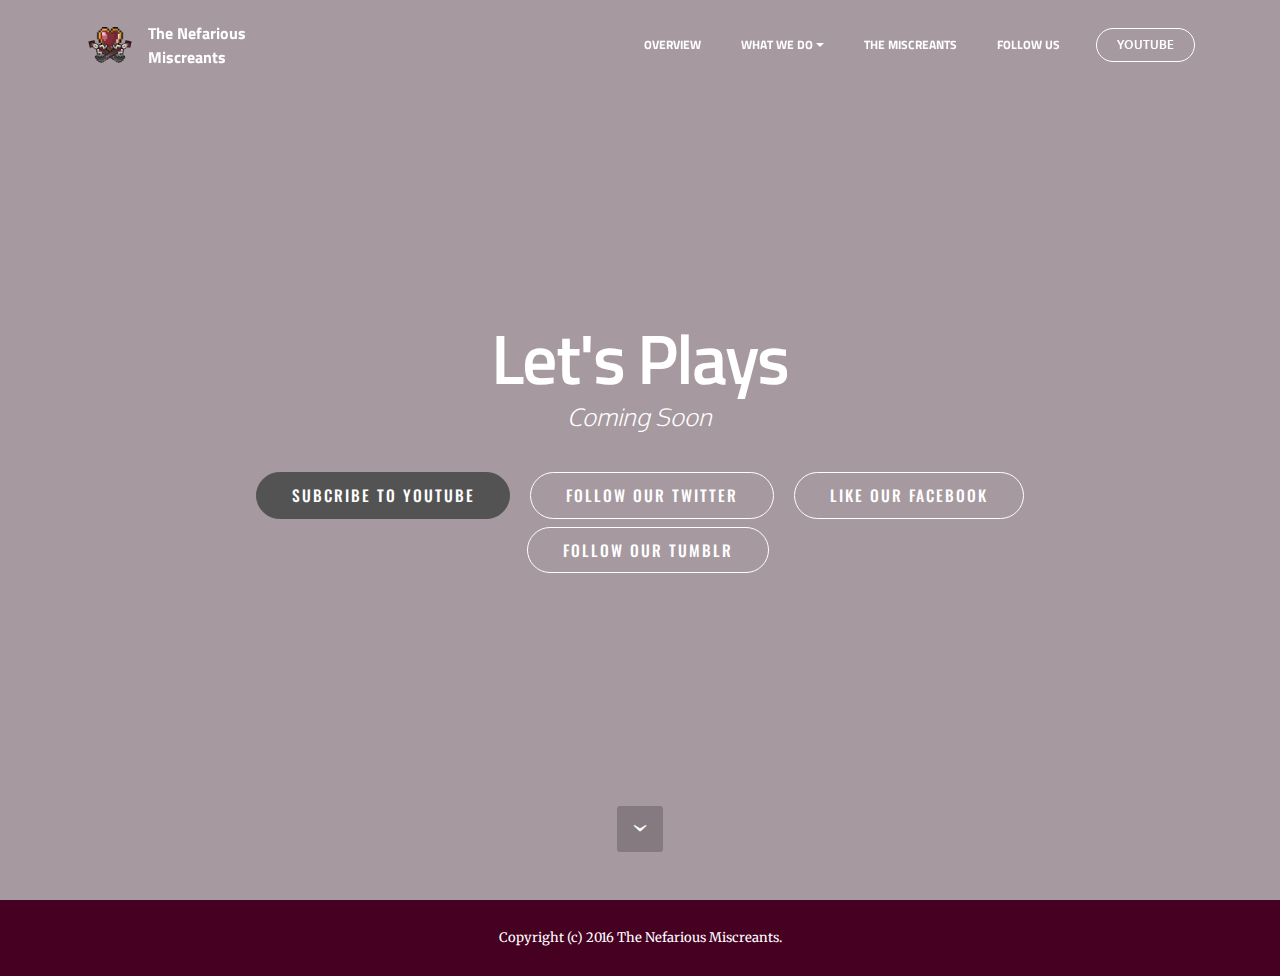
==== commit f21b5017: "Add files via upload" ====
--- a/lp.html
+++ b/lp.html
@@ -57,7 +57,7 @@
 
 </section>
 
-<section class="engine"><a rel="external" href="https://mobirise.com">easy mobile website design</a></section><section class="mbr-section mbr-section-hero mbr-section-full mbr-parallax-background mbr-section-with-arrow mbr-after-navbar" id="header1-k" style="background-image: url(assets/images/nm-bg-2000x1125-41.png);">
+<section class="engine"><a rel="external" href="https://mobirise.com">easy web design software download</a></section><section class="mbr-section mbr-section-hero mbr-section-full mbr-parallax-background mbr-section-with-arrow mbr-after-navbar" id="header1-k" style="background-image: url(assets/images/nm-bg-2000x1125-41.png);">
 
     <div class="mbr-overlay" style="opacity: 0.4; background-color: rgb(32, 0, 14);"></div>
 
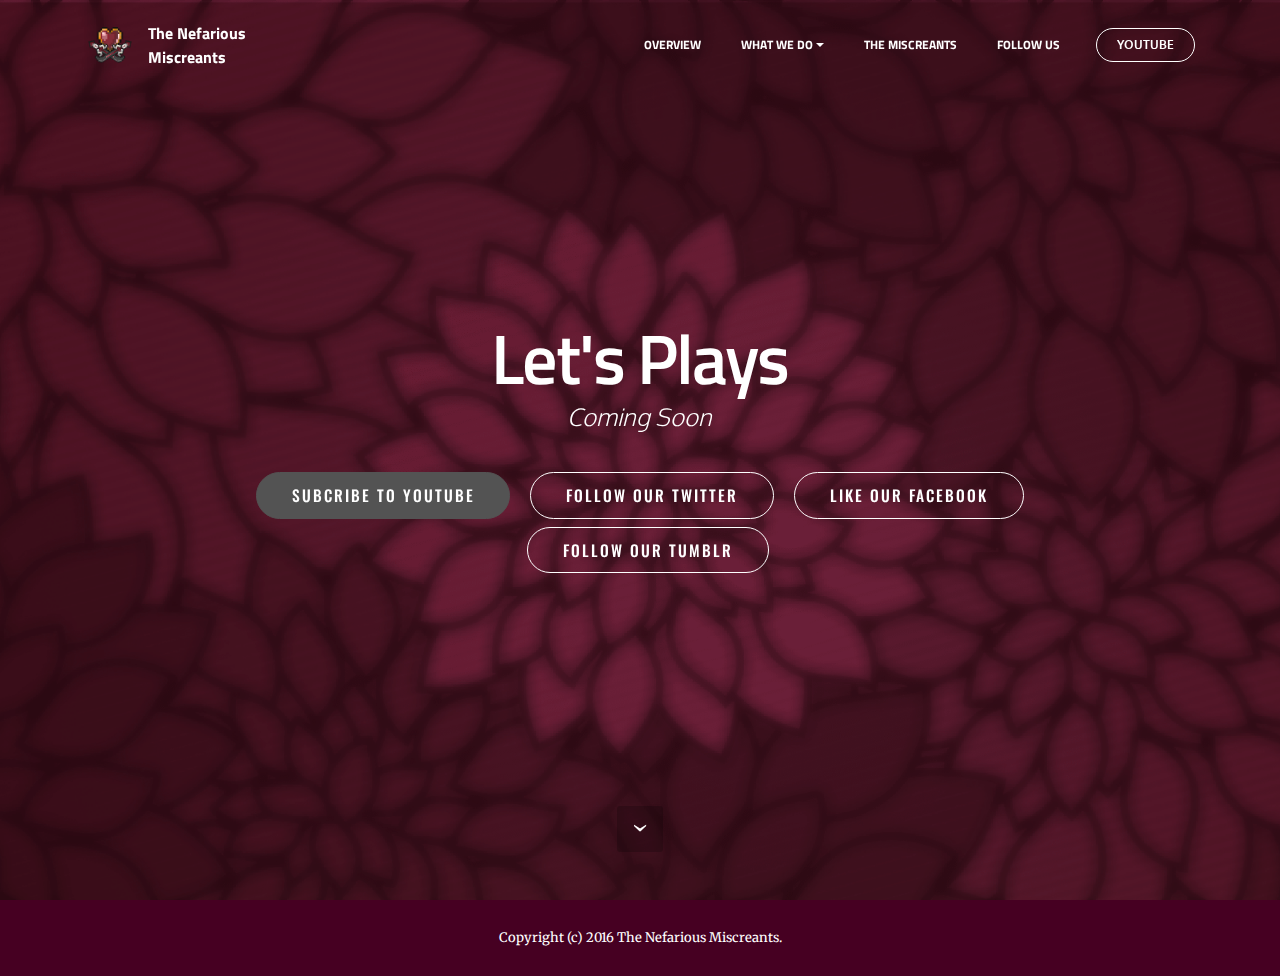
==== commit e4166eaf: "Update lp.html" ====
--- a/lp.html
+++ b/lp.html
@@ -7,7 +7,7 @@
   <meta name="generator" content="Mobirise v3.10, mobirise.com">
   <meta name="viewport" content="width=device-width, initial-scale=1">
   <link rel="shortcut icon" href="assets/images/imgpsh-fullsize-4-128x128-3.png" type="image/x-icon">
-  <meta name="description" content="">
+  <meta name="description" content="Let's Play: We give you our raw experience of games both new and nostalgic">
   <title>Nefarious Miscreants | Let's Play</title>
   <link rel="stylesheet" href="https://fonts.googleapis.com/css?family=Lora:400,700,400italic,700italic&amp;subset=latin">
   <link rel="stylesheet" href="https://fonts.googleapis.com/css?family=Montserrat:400,700">
@@ -44,7 +44,7 @@
                         <div class="hamburger-icon"></div>
                     </button>
 
-                    <ul class="nav-dropdown collapse pull-xs-right nav navbar-nav navbar-toggleable-sm" id="exCollapsingNavbar"><li class="nav-item"><a class="nav-link link" href="index.html#slider-3">OVERVIEW</a></li><li class="nav-item dropdown open"><a class="nav-link link dropdown-toggle" href="index.html#header3-g" data-toggle="dropdown-submenu" aria-expanded="true">WHAT WE DO</a><div class="dropdown-menu"><a class="dropdown-item" href="lp.html">LET'S PLAYS</a><a class="dropdown-item" href="walkthru.html">WALKTHROUGHS</a><a class="dropdown-item" href="reviews.html">REVIEWS</a><a class="dropdown-item" href="podcast.html">PODCAST</a></div></li><li class="nav-item"><a class="nav-link link" href="index.html#testimonials2-e">THE MISCREANTS</a></li><li class="nav-item"><a class="nav-link link" href="index.html#testimonials2-e">FOLLOW US</a></li><li class="nav-item nav-btn"><a class="nav-link btn btn-white btn-white-outline" href="https://www.youtube.com/channel/UCSr9-UQcZYlYLe0LBX2T-Jw?&amp;ab_channel=NefariousMiscreants" target="_blank">YOUTUBE</a></li></ul>
+                    <ul class="nav-dropdown collapse pull-xs-right nav navbar-nav navbar-toggleable-sm" id="exCollapsingNavbar"><li class="nav-item"><a class="nav-link link" href="index.html#slider-3">OVERVIEW</a></li><li class="nav-item dropdown"><a class="nav-link link dropdown-toggle" href="index.html#header3-g" data-toggle="dropdown-submenu" aria-expanded="false">WHAT WE DO</a><div class="dropdown-menu"><a class="dropdown-item" href="lp.html">LET'S PLAYS</a><a class="dropdown-item" href="walkthru.html">WALKTHROUGHS</a><a class="dropdown-item" href="reviews.html">REVIEWS</a><a class="dropdown-item" href="podcast.html">PODCAST</a></div></li><li class="nav-item"><a class="nav-link link" href="index.html#testimonials2-e">THE MISCREANTS</a></li><li class="nav-item"><a class="nav-link link" href="index.html#social-buttons4-9">FOLLOW US</a></li><li class="nav-item nav-btn"><a class="nav-link btn btn-white btn-white-outline" href="https://www.youtube.com/channel/UCSr9-UQcZYlYLe0LBX2T-Jw?&amp;ab_channel=NefariousMiscreants" target="_blank">YOUTUBE</a></li></ul>
                     <button hidden="" class="navbar-toggler navbar-close" type="button" data-toggle="collapse" data-target="#exCollapsingNavbar">
                         <div class="close-icon"></div>
                     </button>
@@ -57,7 +57,7 @@
 
 </section>
 
-<section class="engine"><a rel="external" href="https://mobirise.com">easy web design software download</a></section><section class="mbr-section mbr-section-hero mbr-section-full mbr-parallax-background mbr-section-with-arrow mbr-after-navbar" id="header1-k" style="background-image: url(assets/images/nm-bg-2000x1125-41.png);">
+<section class="engine"><a rel="external" href="https://mobirise.com">simple offline web site development software download</a></section><section class="mbr-section mbr-section-hero mbr-section-full mbr-parallax-background mbr-section-with-arrow mbr-after-navbar" id="header1-k" style="background-image: url(assets/images/nm-bg-2000x1125-6-2000x1125-71.png);">
 
     <div class="mbr-overlay" style="opacity: 0.4; background-color: rgb(32, 0, 14);"></div>
 
@@ -101,4 +101,4 @@
   <input name="animation" type="hidden">
    <div id="scrollToTop" class="scrollToTop mbr-arrow-up"><a style="text-align: center;"><i class="mbr-arrow-up-icon"></i></a></div>
   </body>
-</html>+</html>
--- a/assets/mobirise/css/mbr-additional.css
+++ b/assets/mobirise/css/mbr-additional.css
@@ -774,6 +774,121 @@
 
 
 
+
+
+
+
+#menu-12 .hide-buttons .nav-btn {
+  display: none !important;
+}
+#menu-12 .navbar-caption {
+  color: #ffffff;
+  font-family: 'Titillium Web', sans-serif;
+}
+#menu-12 .navbar-toggler {
+  color: #ffffff;
+}
+#menu-12 .close-icon::before,
+#menu-12 .close-icon::after {
+  background-color: #ffffff;
+}
+#menu-12 .link,
+#menu-12 .dropdown-item {
+  color: #ffffff;
+  font-family: 'Titillium Web', sans-serif;
+}
+#menu-12 .link {
+  font-size: 0.75rem;
+}
+#menu-12 .dropdown-item,
+#menu-12 .nav-dropdown-sm .link {
+  font-size: 0.812rem;
+}
+#menu-12 .link:hover,
+#menu-12 .dropdown-item:hover,
+#menu-12 .link:focus,
+#menu-12 .dropdown-item:focus {
+  color: #cccccc;
+}
+#menu-12 .link[aria-expanded="true"],
+#menu-12 .dropdown-menu {
+  background: #130009;
+}
+#menu-12 .nav-dropdown-sm .link:focus,
+#menu-12 .nav-dropdown-sm .link:hover,
+#menu-12 .nav-dropdown-sm .dropdown-item:focus,
+#menu-12 .nav-dropdown-sm .dropdown-item:hover {
+  background: #37001b!important;
+}
+#menu-12 .navbar,
+#menu-12 .nav-dropdown-sm,
+#menu-12 .nav-dropdown-sm .link[aria-expanded="true"],
+#menu-12 .nav-dropdown-sm .dropdown-menu {
+  background: #460022;
+}
+#menu-12 .bg-color.transparent .link {
+  color: #ffffff;
+  transition: none;
+}
+#menu-12 .bg-color.transparent.opened .link {
+  transition: color 0.2s ease-in-out;
+}
+#menu-12 .bg-color.transparent.opened .link:hover,
+#menu-12 .bg-color.transparent.opened .link:focus {
+  color: #cccccc;
+}
+#menu-12 .link[aria-expanded="true"],
+#menu-12 .dropdown-item[aria-expanded="true"] {
+  color: #cccccc!important;
+}
+#menu-12 .btn {
+  font-family: 'Oxygen', sans-serif;
+}
+#footer1-13 P {
+  color: #ffffff;
+}
+#msg-box8-19 .mbr-section-title,
+#msg-box8-19 p {
+  color: #fff;
+}
+#msg-box8-19 .mbr-section-title {
+  font-family: 'Titillium Web', sans-serif;
+  text-align: center;
+  font-size: 72px;
+}
+#msg-box8-19 .lead P {
+  font-family: 'Oxygen', sans-serif;
+}
+#msg-box8-19 .btn {
+  font-family: 'Titillium Web', sans-serif;
+  font-size: 16px;
+}
+#header3-18 .mbr-section-title,
+#header3-18 .mbr-section-subtitle {
+  text-align: center;
+}
+#header3-18 H3 {
+  color: #efefef;
+  text-align: right;
+  font-family: 'Titillium Web', sans-serif;
+}
+#header3-18 SMALL {
+  font-family: 'Oxygen', sans-serif;
+}
+#video1-16 P {
+  text-align: right;
+  font-family: 'Oxygen', sans-serif;
+  font-size: 20px;
+}
+#social-buttons4-17 .mbr-section-title,
+#social-buttons4-17 .btn-social {
+  color: #fff;
+}
+
+
+
+
+
 #menu-m .hide-buttons .nav-btn {
   display: none !important;
 }
@@ -849,118 +964,3 @@
 #header1-o .mbr-section-lead {
   font-family: 'Oxygen', sans-serif;
 }
-
-
-
-
-
-
-
-
-
-#menu-12 .hide-buttons .nav-btn {
-  display: none !important;
-}
-#menu-12 .navbar-caption {
-  color: #ffffff;
-  font-family: 'Titillium Web', sans-serif;
-}
-#menu-12 .navbar-toggler {
-  color: #ffffff;
-}
-#menu-12 .close-icon::before,
-#menu-12 .close-icon::after {
-  background-color: #ffffff;
-}
-#menu-12 .link,
-#menu-12 .dropdown-item {
-  color: #ffffff;
-  font-family: 'Titillium Web', sans-serif;
-}
-#menu-12 .link {
-  font-size: 0.75rem;
-}
-#menu-12 .dropdown-item,
-#menu-12 .nav-dropdown-sm .link {
-  font-size: 0.812rem;
-}
-#menu-12 .link:hover,
-#menu-12 .dropdown-item:hover,
-#menu-12 .link:focus,
-#menu-12 .dropdown-item:focus {
-  color: #cccccc;
-}
-#menu-12 .link[aria-expanded="true"],
-#menu-12 .dropdown-menu {
-  background: #130009;
-}
-#menu-12 .nav-dropdown-sm .link:focus,
-#menu-12 .nav-dropdown-sm .link:hover,
-#menu-12 .nav-dropdown-sm .dropdown-item:focus,
-#menu-12 .nav-dropdown-sm .dropdown-item:hover {
-  background: #37001b!important;
-}
-#menu-12 .navbar,
-#menu-12 .nav-dropdown-sm,
-#menu-12 .nav-dropdown-sm .link[aria-expanded="true"],
-#menu-12 .nav-dropdown-sm .dropdown-menu {
-  background: #460022;
-}
-#menu-12 .bg-color.transparent .link {
-  color: #ffffff;
-  transition: none;
-}
-#menu-12 .bg-color.transparent.opened .link {
-  transition: color 0.2s ease-in-out;
-}
-#menu-12 .bg-color.transparent.opened .link:hover,
-#menu-12 .bg-color.transparent.opened .link:focus {
-  color: #cccccc;
-}
-#menu-12 .link[aria-expanded="true"],
-#menu-12 .dropdown-item[aria-expanded="true"] {
-  color: #cccccc!important;
-}
-#menu-12 .btn {
-  font-family: 'Oxygen', sans-serif;
-}
-#footer1-13 P {
-  color: #ffffff;
-}
-#msg-box8-19 .mbr-section-title,
-#msg-box8-19 p {
-  color: #fff;
-}
-#msg-box8-19 .mbr-section-title {
-  font-family: 'Titillium Web', sans-serif;
-  text-align: center;
-  font-size: 72px;
-}
-#msg-box8-19 .lead P {
-  font-family: 'Oxygen', sans-serif;
-}
-#msg-box8-19 .btn {
-  font-family: 'Titillium Web', sans-serif;
-  font-size: 16px;
-}
-#header3-18 .mbr-section-title,
-#header3-18 .mbr-section-subtitle {
-  text-align: center;
-}
-#header3-18 H3 {
-  color: #efefef;
-  text-align: right;
-  font-family: 'Titillium Web', sans-serif;
-}
-#header3-18 SMALL {
-  font-family: 'Oxygen', sans-serif;
-}
-#video1-16 P {
-  text-align: right;
-  font-family: 'Oxygen', sans-serif;
-  font-size: 20px;
-}
-#social-buttons4-17 .mbr-section-title,
-#social-buttons4-17 .btn-social {
-  color: #fff;
-}
